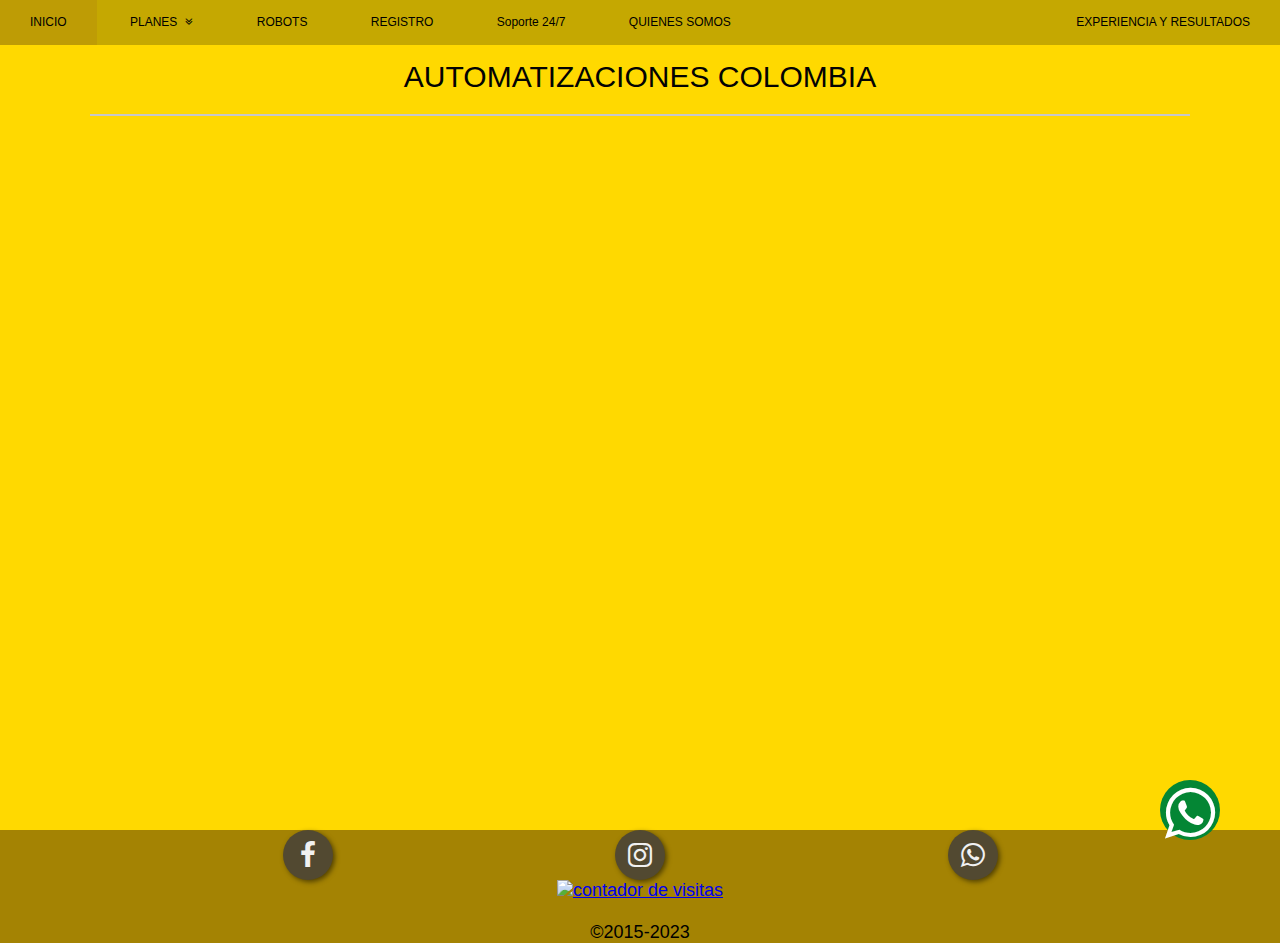
==== index.html @ 50101340 "Add files via upload" ====
<!DOCTYPE html>
<html lang="en">
<head>
	<meta charset="UTF-8">
	<meta name="viewport" content="width=device-width, user-scalable=no, initial-scale=1.0, maximum-scale=1.0, minimum-scale=1.0">
	<title>AUTOMATIZACIONES COLOMBIA</title>
	<meta http-equiv="X-UA-Compatible" content="IE=edge">
	<link rel="stylesheet" href="https://stackpath.bootstrapcdn.com/font-awesome/4.7.0/css/font-awesome.min.css">
	<link rel="stylesheet" href="/INICIO/estilos.css">
	<link href="https://fonts.googleapis.com/css?family=Open+Sans:400,600,700" rel="stylesheet">

	<script src="/INICIO/jquery-3.2.1.js"></script>
	<script src="/INICIO/scrip.js"></script>
<script async src="https://pagead2.googlesyndication.com/pagead/js/adsbygoogle.js?client=ca-pub-1405462354197118"
     crossorigin="anonymous"></script>
 <script async src="https://pagead2.googlesyndication.com/pagead/js/adsbygoogle.js?client=ca-pub-1405462354197118"
     crossorigin="anonymous"></script>
	 <script rel="Bachillerato.html"></script>
	 <meta charset="UTF-8">
	 <meta name="viewport" content="width=device-width, initial-scale=1.0">
	 <title>AUTOMATIZACIONES COLOMBIA</title>
	 
	



</head>
<header>
	
  

      
<div class="xs-menu-cont">
<a id="menutoggle"><i class="fa fa-align-justify"></i> </a>
  <nav class="xs-menu displaynone">
	<ul>
	  <li class="active">
		<a href="/INICIO/index.html">INICIO</a>
	   </li>
	  <li>
		<a href="/experiencias y resultados/expyresulINDEX.html">EXPERIENCIAS Y RESULTADOS</a>
	  </li>
	  <li>
		<a href="/ing/login.html">REGISTRO</a>
	  </li>
	  <li>
		<a href="#">TIENDA</a>
	  </li>
	
	  <li>
		<a href="#">QUIENES SOMOS</a>
	  </li>
	  <li>
		<a href="#">SOPORTE 24/7</a>
	  </li>
	</ul>
  </nav>
</div>
<nav class="menu">
  <ul>
	<li class="active">
	  <a href="/INICIO/index.html">INICIO</a>
	</li>
	<li class="drop-down">
	  <a href="/Bachillerato/Bachillerato.html">PLANES</a>
	 
	  <div class="mega-menu fadeIn animated">
		<div class="mm-6column">
		  <span class="left-images">
		  
  </span>
		  <span class="categories-list">
		<ul>
		<span><P>PLAN ROBOT JUNIOR</P></span>
		 
		  <li><a class="mm-view-more" href="/Bachillerato/Bachillerato.html">View more →</a></li>
		</ul>
	  </span>
		
		</div>
		<div class="mm-3column">
	  <span class="categories-list">
	  <ul>
		 <span>PLAN ROBOT BASICO</span>
		
		  <li><a class="mm-view-more" href="/TECNICASLABORALES/TECNICASLABORALES.html">View more →</a></li>
		</ul>
	  </span>             
		</div>
		<div class="mm-3column">
		  <span class="categories-list">
	  <ul>
		<span>PLAN ROBOT EMPRESARIAL</span>
		
		
		  <li><a class="mm-view-more" href="Bachillerato.html">View more →</a></li>
	  </ul>
	</span>
	  </div>
	</div>
 
	</li>
	<li>
	  <a href="/Bachillerato/Bachillerato.html">ROBOTS</a>
	</li>
	
	<li>
	  <a href="#">REGISTRO</a>
	</li>
	<li>
	  <a href="#">Soporte 24/7</a>

	</li>
	<li>
	  <a target="_blank" href="#">QUIENES SOMOS</a>
	</li>
   <li style="float:right;">
	 <a href="/experiencias y resultados/expyresulINDEX.html">EXPERIENCIA Y RESULTADOS</a>
	</li>

  </ul>
</nav>
</div>
<script src="https://ajax.googleapis.com/ajax/libs/jquery/1.11.1/jquery.min.js"></script>
	
</header>
	
<body>
	
	
	<div class="wrap">
		<h1>AUTOMATIZACIONES COLOMBIA</h1>
		<div class="wrap">
			<center><img src="/images/logopequeño.png" alt=""></center>
			  
		<!-- </div>
			<div class="store-wrapper">
			<div class="category_list">
				
			<a href="/index.html" class="category_item" category="all">INICIO</a> 
			</div> -->	
			<div class="contenedor-iframe"> 
				<iframe src="https://www.facebook.com/plugins/video.php?height=469&href=https%3A%2F%2Fwww.facebook.com%2F61553275318952%2Fvideos%2F1322102068430307%2F&show_text=false&width=560&t=0" width="560" height="469" style="border:none;overflow:hidden" scrolling="no" frameborder="0" allowfullscreen="true" allow="autoplay; clipboard-write; encrypted-media; picture-in-picture; web-share" allowFullScreen="true"></iframe>
			</div>

                
			<section class="products-list">
	
			      

				
			
				
			</section>

		</div>
	</div>

</body>
<link rel="stylesheet" href="https://maxcdn.bootstrapcdn.com/font-awesome/4.5.0/css/font-awesome.min.css">
	<a href="wa.link/6eqjx4" class="float" target="_blank">
	<i class="fa fa-whatsapp my-float"></i>
	</a>	
	  
	
<footer>
	

	<div> 
<center><section class="buttons">
	<a href="https://www.facebook.com/profile.php?id=61553275318952" class="fa fa-facebook"></a>
	<a href="https://www.instagram.com/automatizaciones_colombia_bots/" class="fa fa-instagram"></a>
	<a href="https://wa.link/r7s7g4" class="fa fa-whatsapp"></a>
	
	
  </section></center>
  	
</div>

	
<!-- Contador de visitas -->
	
<center><a href="https://websmultimedia.com/contador-de-visitas-gratis" title="Contador De Visitas Gratis">
	<img style="border: 0px solid; display: inline;" alt="contador de visitas" src="https://websmultimedia.com/contador-de-visitas.php?id=11500"></a><br><a href=''></a><br><a href=''></a></center>
	<!-- Fin Contador de visitas -->
	
<center><a>©2015-2023</a></center>
</footer>
	
</html>
---- INICIO/estilos.css ----
*{
	margin: 0;
	padding: 0;
	box-sizing: border-box;
}

body{

	background-color: rgb(196, 176, 4);
		
	
}
footer{
	margin: auto;
	width: 40%;
	.buttons {
		min-width: 100px;
		display: flex;
		justify-content: space-evenly;
		margin-top: 15px;
	  }
	  
	  .buttons a {
		text-decoration: none;
		font-size: 28px;
		width: 50px;
		height: 50px;
		line-height: 50px;
		text-align: center;
		background: #524931;
		color: #f1f1f1;
		border-radius: 50%;
		box-shadow: 2px 2px 5px rgba(0, 0, 0, .5);
		transition: all .4s ease-in-out;
	  }
	  
	  .buttons a:hover {
		transform: scale(1.2);
	  }

}


.wrap{
	max-width: 1100px;
	width: 90%;
	margin: auto;
	
}

.wrap > h1{
	color: #030303;
	font-weight: 1100;
	display: flex;
	flex-direction: column;
	text-align: center;
	margin: 15px 0px;
	font-size: 30px;
}
.wrap > h2{
	color: #090c09;
	font-weight: 1100;
	display: flex;
	flex-direction: column;
	text-align: center;
	margin: 15px 0px;
}

.wrap > h1:after{
	content: '';
	width: 100%;
	height: 2px;
	background: #C7C7C7;
	margin: 20px 0;
	font-size: 30px;
}

.store-wrapper{
	display: flex;
	flex-wrap: wrap;
}

.category_list{
	display: flex;
	flex-direction: column;
	width: 18%;
}

.category_list .category_item{
	display: block;
	width: 90%;
	padding: 15px 0;
	margin-bottom: 20px;
	background: #a58d02;

	text-align: center;
	text-decoration: none;
	color: #000000;
}

.category_list .ct_item-active{
	background: #cf9802;
}

/* PRODUCTOS ============*/

.products-list{
	width: 82%;
	display: flex;
	flex-wrap: wrap;
	
}


.products-list .product-item{
	width: 50%;
	margin-left: 20%;
	margin-bottom: 20px;
	margin-top: 8%;
	box-shadow: 0px 0px 6px 0px rgba(0,0,0,0.22);

	display: flex;
	flex-direction: column;
	align-items: center;
	align-self: flex-start;

	transition: all .4s;
}

.products-list .product-item img{
	width: 100%;
}

.products-list .product-item a{
	display: block;
	width: 120%;
	padding: 10px 0;
	background: #fbff00;
	-webkit-border-radius: 28;
	-moz-border-radius: 28;
	border-radius: 30px;
  text-shadow: 3px 2px 1px #ffffff;
  text-align: center;
	-webkit-box-shadow: 6px 5px 24px #666666;
	-moz-box-shadow: 6px 5px 24px #666666;
	box-shadow: 6px 5px 24px #666666;
  font-family: Arial;
	color: #000000;
	font-size: 27px;
	padding: 9px;
	text-decoration: none;
  }


/* RESPONSIVE */

@media screen and (max-width: 1100px){
	.products-list .product-item{
		width: 30.3%;
	}
}

@media screen and (max-width: 900px){
	.category_list,
	.products-list{
		width: 100%;
	}

	.category_list{
		flex-direction: row;
		justify-content: space-between;
	}

	.category_list .category_item{
		align-self: flex-start;
		width: 15%;
		font-size: 14px;
	}

	.products-list .product-item{
		margin-left: 4.5%;
	}

	.products-list .product-item:nth-child(3n+1){
		margin-left: 0px;
	}
}

@media screen and (max-width: 700px){
	.category_list{
		flex-direction: column;
	}
	.category_list .category_item{
		width: 100%;
		margin-bottom: 10px;
	}
}

@media screen and (max-width: 600px){

	.products-list .product-item{
		width: 47.5%;
	}

	.products-list .product-item:nth-child(3n+1){
		margin-left: 4.5%;
	}

	.products-list .product-item:nth-child(2n+1){
		margin-left: 0px;
	}

}

@media screen and (max-width: 350px){
	.products-list .product_item{
		width: 100%;
		margin-left: 0px;
	}
}
@keyframes slide {
	0% { transform: translateX(0); }
	10% { transform: translateX(0); }

	15% { transform: translateX(-100%); }
	30% { transform: translateX(-100%); }

	35% { transform: translateX(-200%); }
	50% { transform: translateX(-200%); }

	55% { transform: translateX(-300%); }
	70% { transform: translateX(-300%); }

	75% { transform: translateX(-400%); }
	90% { transform: translateX(-400%); }

	95% { transform: translateX(-500%); }
	100% { transform: translateX(-500%); }
}














* { box-sizing: border-box; }

html { scroll-behavior: smooth; }

body {
	font-family: sans-serif;
}

.wrapper {
	max-width: 1200px;
	margin:  auto;
}


body {
	font-family: 'Sintony', sans-serif;
	color: #0a0000;
	font-size: 12px; 
	background: #ffd900;
	
  }
  *, *:before, *:after {
	  box-sizing: border-box;
  }
  
  html, div, span, applet, object, iframe, h1, h2, h3, h4, h5, h6, p, blockquote, pre, a, abbr, acronym, address, big, cite, code, del, dfn, em, img, ins, kbd, q, s, samp, small, strike, strong, sub, sup, tt, var, b, u, i, center, dl, dt, dd, ol, ul, li, fieldset, form, label, legend, table, caption, tbody, tfoot, thead, tr, th, td, article, aside, canvas, details, embed, figure, figcaption, footer, header, hgroup, menu, nav, output, ruby, section, summary, time, mark, audio, video {
	margin: 0;
	padding: 0;
	border: 0;
	font-size: 100%;
	font: inherit;
	vertical-align: baseline;
  }/* HTML5 display-role reset for older browsers */
  article, aside, details, figcaption, figure, footer, header, hgroup, menu, nav, section {
	display: block;
  }
  ol, ul {
	list-style: none;
  }
  blockquote, q {
	quotes: none;
  }
  blockquote:before, blockquote:after, q:before, q:after {
	content: '';
	content: none;
  }
  table {
	border-collapse: collapse;
	border-spacing: 0;
  }
  header h2 {
	margin: 25px 10px;
  font-size: 28px;
  text-align: center;
  color: rgb(0, 0, 0);
  }
  .container {
	margin: 10px auto;
	display: table;
	max-width: 1140px;
	width: 100%;
  }
  .container:after, .container:before {
	content: "" clear  both;
  }
  nav.menu {
	background: rgb(197, 168, 1);
	position: relative;
	min-height: 45px;
	height: 100%;
  }
  
  .menu > ul > li {
	list-style: none;
	display: inline-block;
	color: #000000;
	line-height: 45px;
	
  }
  .menu > ul li a, .xs-menu li a {
	text-decoration: none;
	color: #000000;
	 display:block;
	 padding: 0px 30px;
  }
  .menu > ul li a:hover {
	background:#be9c05;
	color: #000000;
	transition-duration: 0.3s;
	-moz-transition-duration: 0.3s;
	-webkit-transition-duration: 0.3s;
  }
  .active{
	background:rgb(173, 156, 1)202 !important;
	
  }
  .displaynone{
	display: none;
  }
  .xs-menu-cont{
  display:none;
  }
  .xs-menu-cont > a {
	  background: none repeat scroll 0 0 #c29e00;
	  border-radius: 3px;
	  padding: 3px 6px;
	display: block;
	border-bottom:1px solid #9c8502;
		box-shadow: 0 1px 2px #000000;
	  -webkit-box-shadow: 0 1px 2px #9c8d02;
	  -moz-box-shadow: 0 1px 2px #e7e301;
  }
  .xs-menu-cont > a:hover{
   cursor: pointer;
  }
	
  .xs-menu li {
  color: #000000;
  padding: 14px 30px;
  border-bottom: 1px solid #000000;
  background: rgba(212, 163, 2, 0.8);
  
  }
  .xs-menu  a{
  text-decoration:none;
  }
  
  .mega-menu {
	 background: none repeat scroll 0 0 rgba(140, 131, 3, 0.94);
	  left: 0;
	  margin-top: 3px;
	  position: absolute;
	  width: 100%;
	padding:15px;
	display:none;
	 transition-duration: 0.9s;
	  
  }
  #menutoggle i {
	  color: #000000;
	  font-size: 33px;
	  margin: 0;
	  padding: 0;
  }
  
  
  /*--column--*/
  .mm-6column:after, .mm-6column:before, .mm-3column:after, .mm-3column:before{
  content:"";
  display:table;
  clear:both;
  
  
  }
  .mm-6column, .mm-3column {
   float: left;
   position: relative;
   }
  .mm-6column {
	  width: 50%;
  }
  .mm-3column {
		  width: 25%;
  }
  .responsive-img {
	  display: block;
	  max-width: 100%;
  
  }
  .left-images{
  margin-right:25px;
  }
   .left-images, .left-categories-list {
	 float: left;
  }
  .categories-list li {
	  display: block;
	  line-height: normal;
	  margin: 0;
	  padding: 5px 0;
  }
  .categories-list li :hover{
	  background:inherit !important;
  }
  .left-images > p {
	  background: none repeat scroll 0 0 rgb(172, 147, 2);
	  display: block;
	  font-size: 18px;
	  line-height: normal;
	  margin: 0;
	  padding: 5px 14px;
  }
  .categories-list span {
	  font-size: 18px;
	  padding-bottom: 5px;
	  text-transform: uppercase;
  }
  .mm-view-more{
	background: none repeat scroll 0 0 #a88f01;
	  color: #fff;
	  display: inline !important;
	  line-height: normal;
	  padding: 5px 8px !important;
	margin-top:10px;
  }
  .display-on{
  display:block;
   transition-duration: 0.9s;
  }
  .drop-down > a:after{
  content:"\f103";
  color:#000000;
  font-family: FontAwesome;
  font-style: normal;
  margin-left: 8px;
   
  
  }
   /*MediaQuerys*/
   @media (max-width: 600px) {
  .menu {
   display:none;
   }
   .xs-menu li a {
  
	 padding:0px;
  }
   .xs-menu-cont{
   display:block ;
   }
   }
  
  
  /*Animation--*/
  
  .animated {
	-webkit-animation-duration: 1s;
	animation-duration: 1s;
	-webkit-animation-fill-mode: both;
	animation-fill-mode: both;
  }
  @-webkit-keyframes fadeIn {
	0% {
	  opacity: 0;
	}
  
	100% {
	  opacity: 1;
	}
  }
  
  @keyframes fadeIn {
	0% {
	  opacity: 0;
	}
  
	100% {
	  opacity: 1;
	}
  }
  
  .fadeIn {
	-webkit-animation-name: fadeIn;
	animation-name: fadeIn;
  }
  footer {
	background-color: rgba(141, 109, 4, 0.8); /* Gris claro con opacidad del 80% */
	color: #000000; /* Texto en color NEGRO */
	max-width: 100;
	width: 100%;
    height: 100%;
	font-size: 18px;
	text-align: center;
	margin-right: 5%;
  }
 
  .footer-content {
	display: flex;
	justify-content: space-between;
	align-items: center;
  }
  
  .footer-info {
	flex: 1;
  }
  
  .footer-info h3 {
	font-size: 240px;
  }
  
  .footer-contact, .footer-social {
	flex: 1;
  }
  
  .footer-contact h4, .footer-social h4 {
	font-size: 180x;
  }
  
  .footer-contact p, .footer-social p {
	font-size: 16px;
  }
  
  .footer-social ul {
	list-style: none;
	padding: 0;
	margin: 0;
	display: flex;
  }
  
  .footer-social li {
	margin-right: 100px;

  }
  
  .footer-copyright {
	text-align: center;
	margin-top: 20px;
	font-size: 14px;
	
  }



   .float{
	position:fixed;
	width:60px;
	height:60px;
	bottom:60px;
	right:60px;
	background-color:#048634;
	color:#FFF;
	border-radius:40px;
	text-align:center;
  font-size:59px;
	box-shadow: 5px 5x 5px #999;
  z-index:100;
}
.float :hover{
	transform: scale(1.4);
}

	/* Estilos generales */
    .contenedor-iframe {
        position: relative;
        overflow: hidden;
    }
    
    .contenedor-iframe iframe {
        position: absolute;
        top: 0;
        left: 0;
        width: 100%;
        height: 100%;
    }
    
    /* Estilos para escritorio */
    @media only screen and (min-width: 768px) {
        .contenedor-iframe {
            width: 650px;
            height: 650px;
            margin: 0 auto;
        }
    }
    
    /* Estilos para dispositivos móviles */
    @media only screen and (max-width: 767px) {
        .contenedor-iframe {
            width: 350px;
            height: 350px;
            margin: 0 auto;
        }
    }
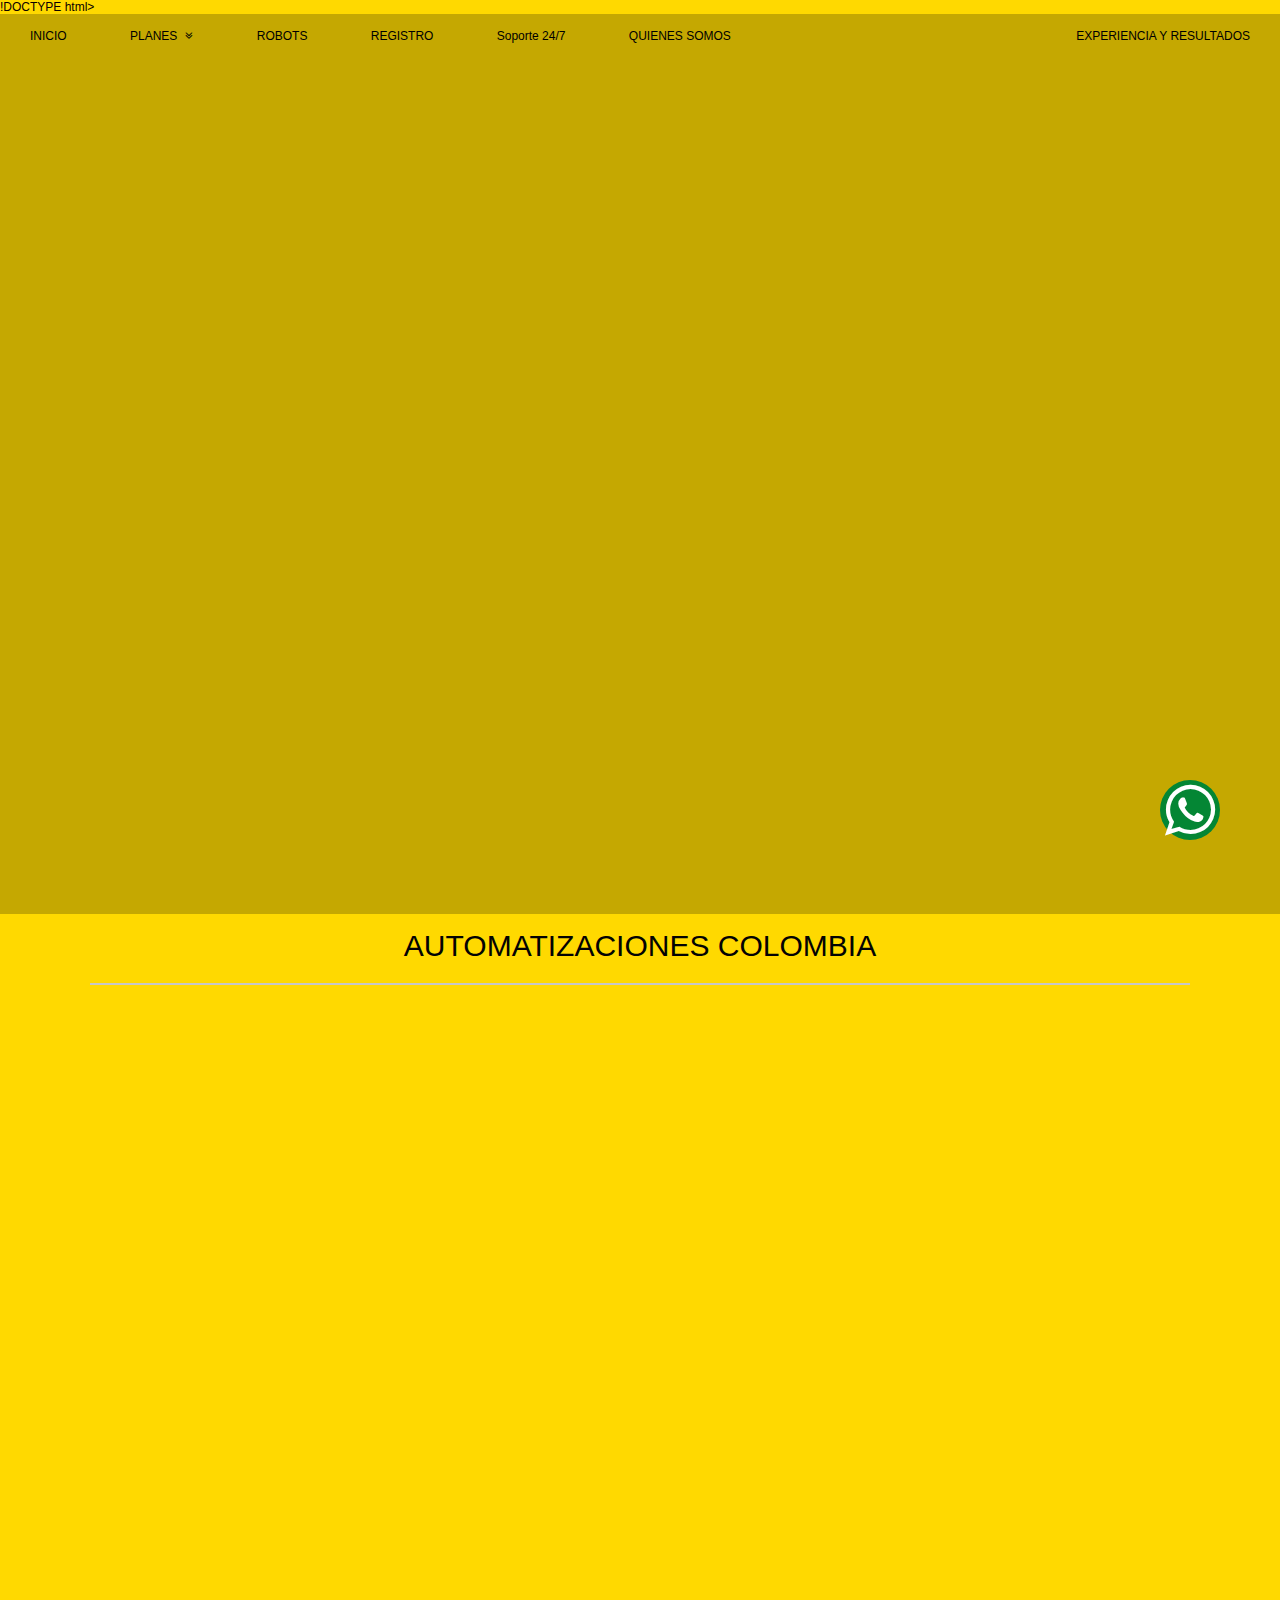
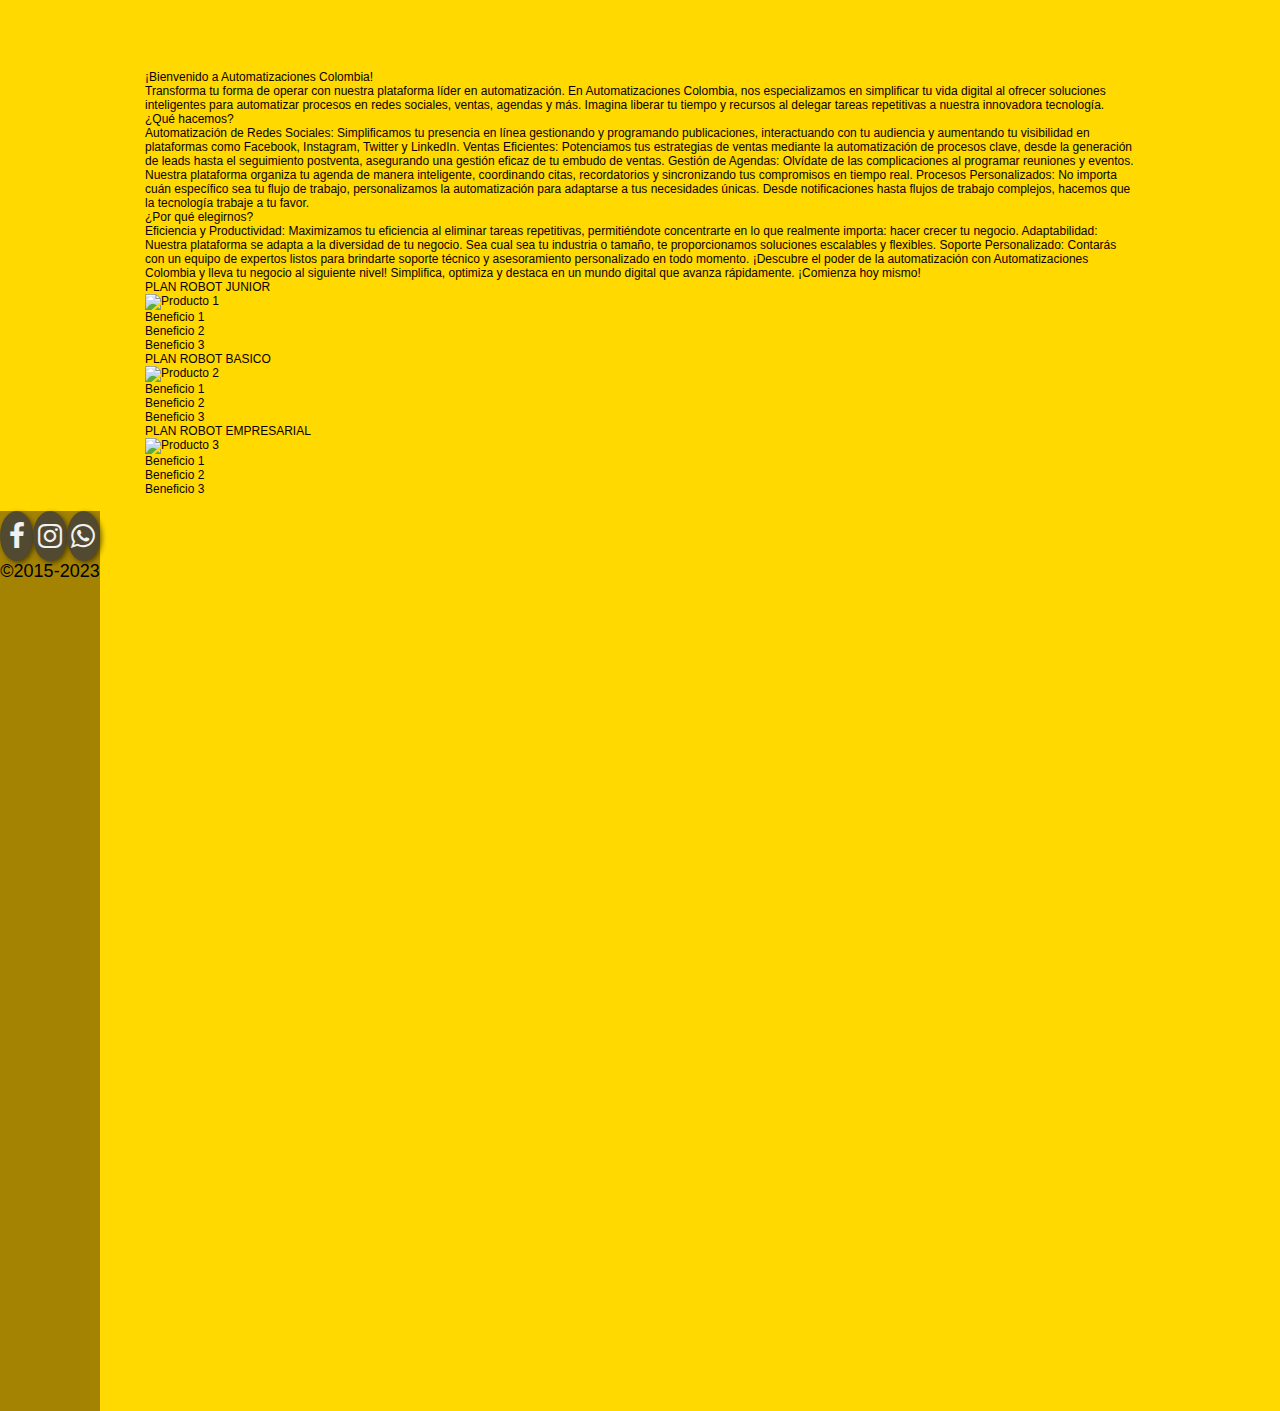
==== commit 9fa0c5d5: "Update index.html" ====
--- a/index.html
+++ b/index.html
@@ -1,4 +1,4 @@
-<!DOCTYPE html>
+!DOCTYPE html>
 <html lang="en">
 <head>
 	<meta charset="UTF-8">
@@ -20,7 +20,15 @@
 	 <meta name="viewport" content="width=device-width, initial-scale=1.0">
 	 <title>AUTOMATIZACIONES COLOMBIA</title>
 	 
-	
+	 <link rel="preconnect" href="https://fonts.googleapis.com">
+	 <link rel="preconnect" href="https://fonts.googleapis.com">
+	 <link rel="preconnect" href="https://fonts.gstatic.com" crossorigin>
+	 <link href="https://fonts.googleapis.com/css2?family=Space+Grotesk:wght@400;500;600;700&display=swap"
+		 rel="stylesheet">
+	 <link rel="preconnect" href="https://fonts.googleapis.com">
+	 <link rel="preconnect" href="https://fonts.gstatic.com" crossorigin>
+	 <link href="https://fonts.googleapis.com/css2?family=Montserrat:wght@300;400;500;600;700&display=swap"
+		 rel="stylesheet">
 
 
 
@@ -62,7 +70,7 @@
 	  <a href="/INICIO/index.html">INICIO</a>
 	</li>
 	<li class="drop-down">
-	  <a href="/Bachillerato/Bachillerato.html">PLANES</a>
+	  <a href="/SHOPING/index.html">PLANES</a>
 	 
 	  <div class="mega-menu fadeIn animated">
 		<div class="mm-6column">
@@ -125,13 +133,13 @@
 	
 </header>
 	
+
 <body>
 	
 	
 	<div class="wrap">
 		<h1>AUTOMATIZACIONES COLOMBIA</h1>
 		<div class="wrap">
-			<center><img src="/images/logopequeño.png" alt=""></center>
 			  
 		<!-- </div>
 			<div class="store-wrapper">
@@ -142,14 +150,84 @@
 			<div class="contenedor-iframe"> 
 				<iframe src="https://www.facebook.com/plugins/video.php?height=469&href=https%3A%2F%2Fwww.facebook.com%2F61553275318952%2Fvideos%2F1322102068430307%2F&show_text=false&width=560&t=0" width="560" height="469" style="border:none;overflow:hidden" scrolling="no" frameborder="0" allowfullscreen="true" allow="autoplay; clipboard-write; encrypted-media; picture-in-picture; web-share" allowFullScreen="true"></iframe>
 			</div>
+		
+
+			
+			<div class="descrip">
+				
+				<h1>¡Bienvenido a Automatizaciones Colombia!</h1>
+
+					<p>
+						Transforma tu forma de operar con nuestra plataforma líder en automatización. En Automatizaciones Colombia, nos especializamos en simplificar tu vida digital al ofrecer soluciones inteligentes para automatizar procesos en redes sociales, ventas, agendas y más. Imagina liberar tu tiempo y recursos al delegar tareas repetitivas a nuestra innovadora tecnología.</p>
+
+<h1>¿Qué hacemos?</h1>
+
+<p> Automatización de Redes Sociales: Simplificamos tu presencia en línea gestionando y programando publicaciones, interactuando con tu audiencia y aumentando tu visibilidad en plataformas como Facebook, Instagram, Twitter y LinkedIn.
+
+Ventas Eficientes: Potenciamos tus estrategias de ventas mediante la automatización de procesos clave, desde la generación de leads hasta el seguimiento postventa, asegurando una gestión eficaz de tu embudo de ventas.
+
+Gestión de Agendas: Olvídate de las complicaciones al programar reuniones y eventos. Nuestra plataforma organiza tu agenda de manera inteligente, coordinando citas, recordatorios y sincronizando tus compromisos en tiempo real.
+
+Procesos Personalizados: No importa cuán específico sea tu flujo de trabajo, personalizamos la automatización para adaptarse a tus necesidades únicas. Desde notificaciones hasta flujos de trabajo complejos, hacemos que la tecnología trabaje a tu favor. </p>
+
+<h1>¿Por qué elegirnos?</h1>
+
+<p>Eficiencia y Productividad: Maximizamos tu eficiencia al eliminar tareas repetitivas, permitiéndote concentrarte en lo que realmente importa: hacer crecer tu negocio.
+
+Adaptabilidad: Nuestra plataforma se adapta a la diversidad de tu negocio. Sea cual sea tu industria o tamaño, te proporcionamos soluciones escalables y flexibles.
+
+Soporte Personalizado: Contarás con un equipo de expertos listos para brindarte soporte técnico y asesoramiento personalizado en todo momento.
+
+¡Descubre el poder de la automatización con Automatizaciones Colombia y lleva tu negocio al siguiente nivel! Simplifica, optimiza y destaca en un mundo digital que avanza rápidamente. ¡Comienza hoy mismo!
+				</p>	
+
+
+			</div>
 
                 
+				  
+
+
+		
+<div id="container">
+	<div class="column">
+		<h1>PLAN ROBOT JUNIOR</h1>
+		<img src="/INICIO/img/1.jpg" alt="Producto 1">
+	  
+	  <ul>
+		<li>Beneficio 1</li>
+		<li>Beneficio 2</li>
+		<li>Beneficio 3</li>
+	  </ul>
+	</div>
+  
+	<div class="column">
+		<h1>PLAN ROBOT BASICO</h1>
+	  <img src="/INICIO/img/2.jpg" alt="Producto 2">
+	  <ul>
+		<li>Beneficio 1</li>
+		<li>Beneficio 2</li>
+		<li>Beneficio 3</li>
+	  </ul>
+	</div>
+  
+	<div class="column">
+		<h1>PLAN ROBOT EMPRESARIAL</h1>
+	  <img src="/INICIO/img/3.jpg" alt="Producto 3">
+	  
+	  <ul>
+		<li>Beneficio 1</li>
+		<li>Beneficio 2</li>
+		<li>Beneficio 3</li>
+	  </ul>
+	</div>
+  </div>
+
+
+			
 			<section class="products-list">
 	
-			      
-
-				
-			
+			    
 				
 			</section>
 
@@ -178,13 +256,8 @@
 </div>
 
 	
-<!-- Contador de visitas -->
-	
-<center><a href="https://websmultimedia.com/contador-de-visitas-gratis" title="Contador De Visitas Gratis">
-	<img style="border: 0px solid; display: inline;" alt="contador de visitas" src="https://websmultimedia.com/contador-de-visitas.php?id=11500"></a><br><a href=''></a><br><a href=''></a></center>
-	<!-- Fin Contador de visitas -->
-	
+
 <center><a>©2015-2023</a></center>
 </footer>
 	
-</html>+</html>
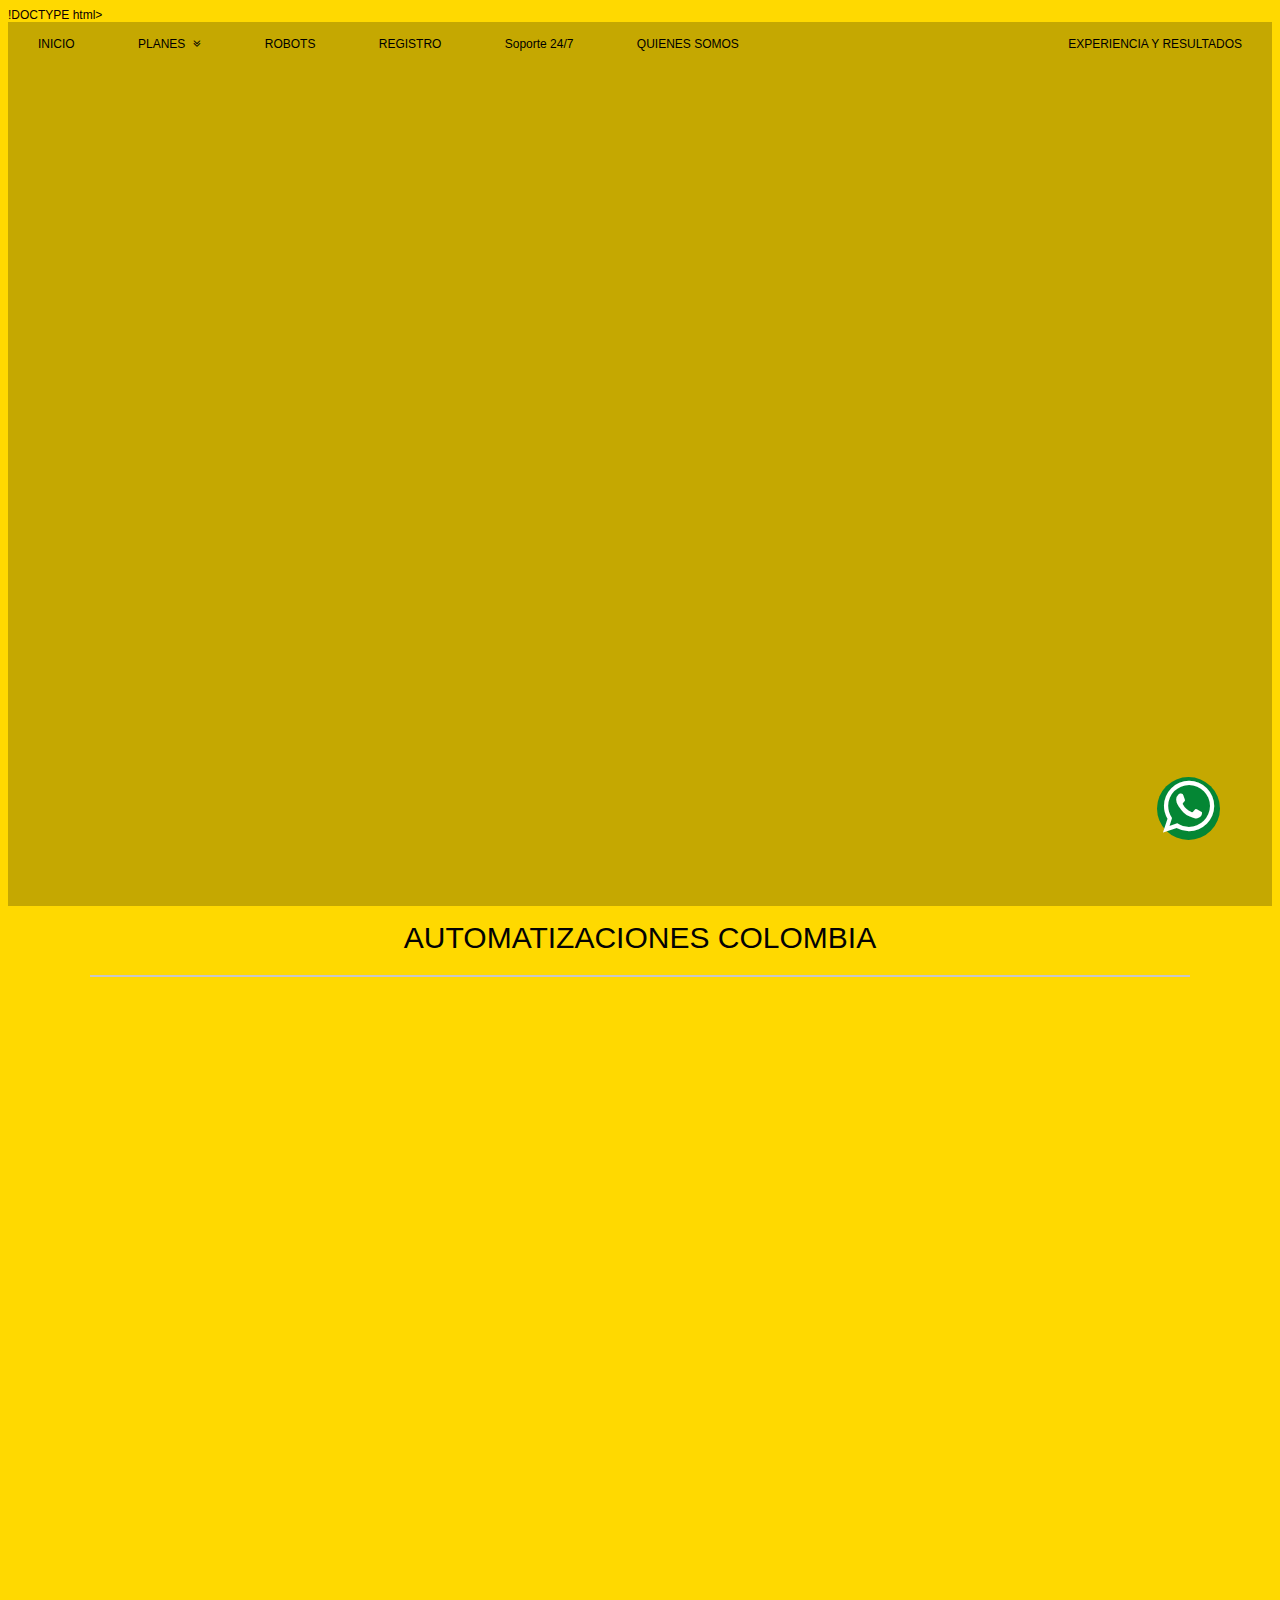
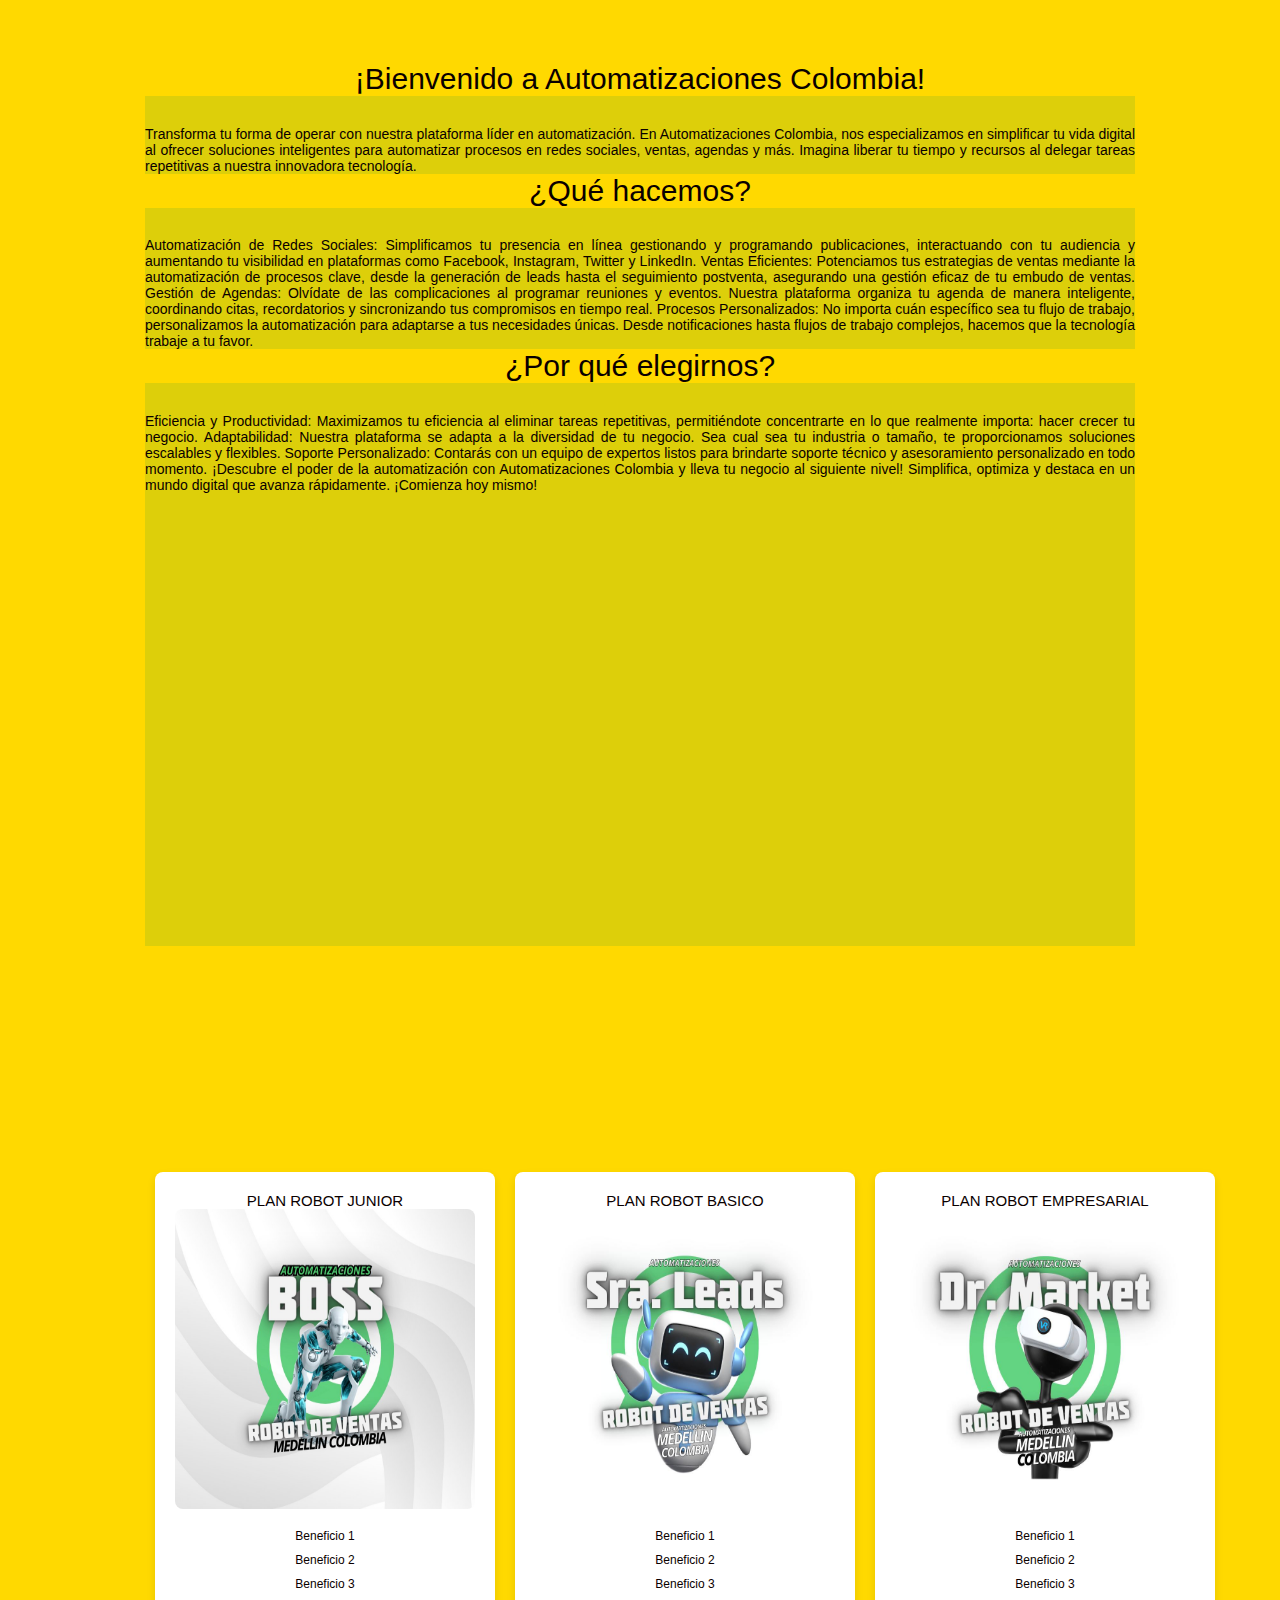
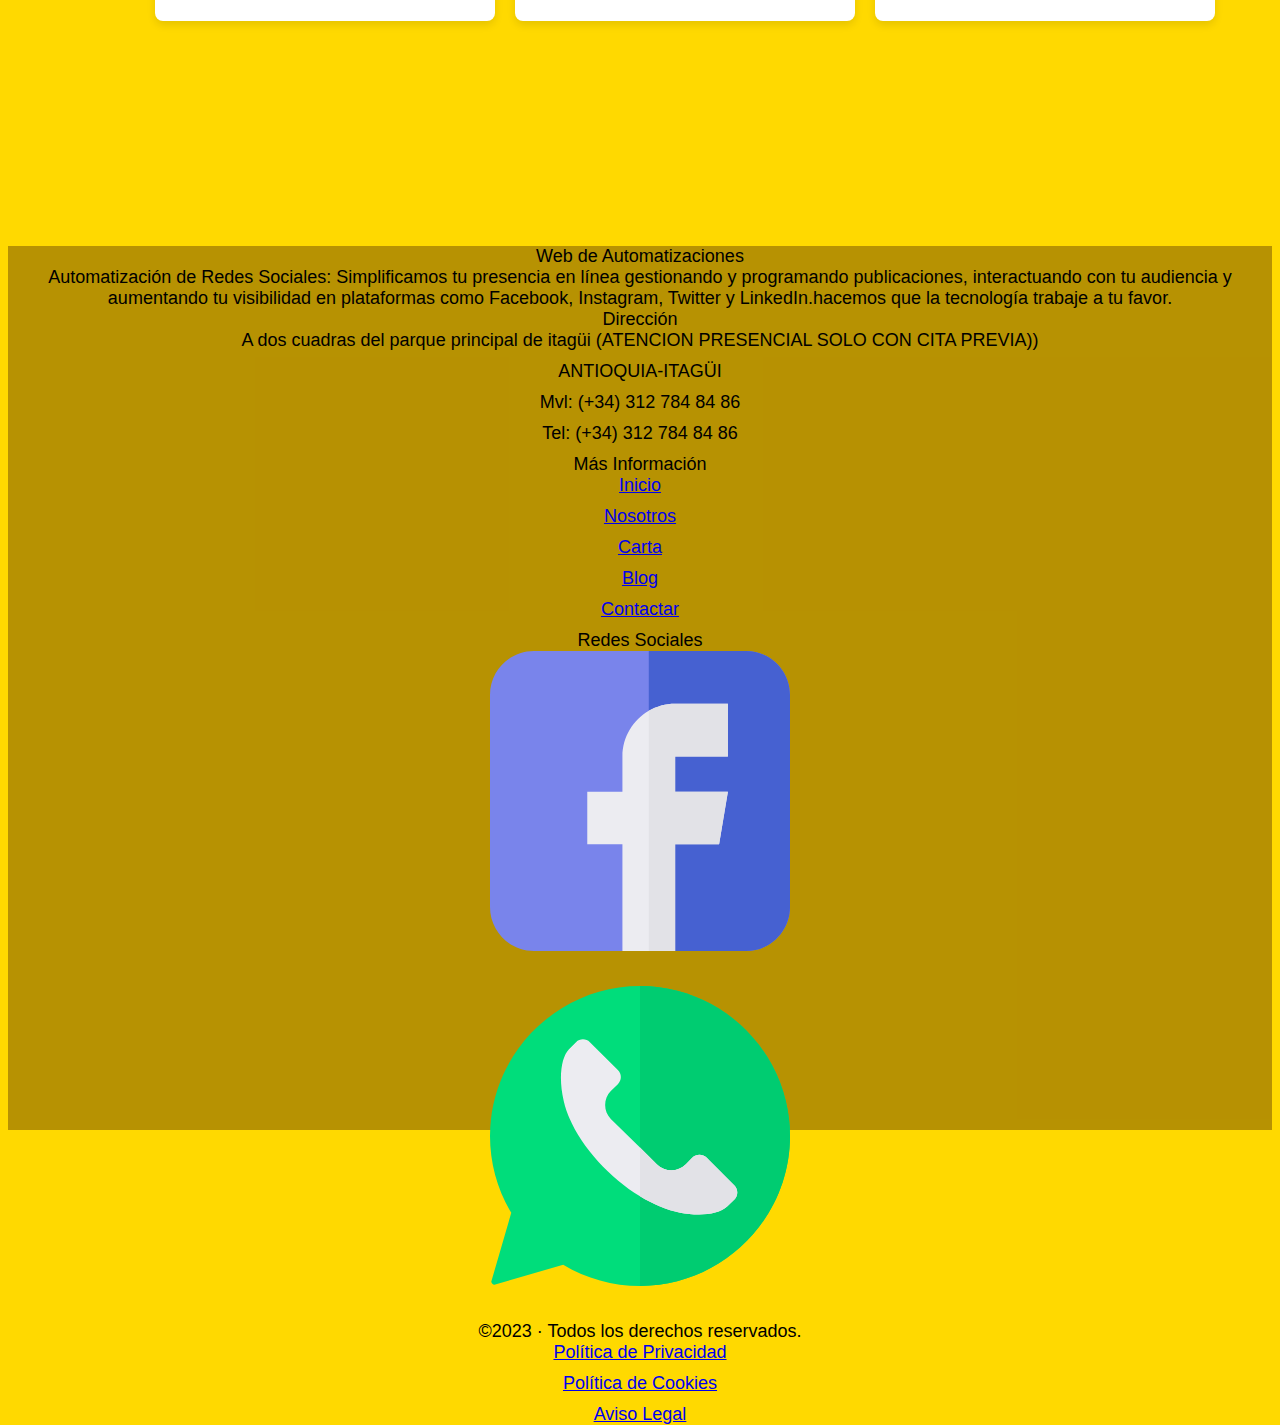
==== commit 4ff52cca: "Update index.html" ====
--- a/index.html
+++ b/index.html
@@ -241,23 +241,59 @@
 	</a>	
 	  
 	
-<footer>
-	
-
-	<div> 
-<center><section class="buttons">
-	<a href="https://www.facebook.com/profile.php?id=61553275318952" class="fa fa-facebook"></a>
-	<a href="https://www.instagram.com/automatizaciones_colombia_bots/" class="fa fa-instagram"></a>
-	<a href="https://wa.link/r7s7g4" class="fa fa-whatsapp"></a>
-	
-	
-  </section></center>
-  	
-</div>
-
-	
-
-<center><a>©2015-2023</a></center>
-</footer>
+<footer class="footer">
+
+    <div class="wrap-footer">
+      <div class="text-element-footer element-footer">
+      <h3 class="main-c">Web de Automatizaciones</h3>
+      <p>Automatización de Redes Sociales: Simplificamos tu presencia en línea gestionando y programando publicaciones, interactuando con tu audiencia y aumentando tu visibilidad en plataformas como Facebook, Instagram, Twitter y LinkedIn.hacemos que la tecnología trabaje a tu favor.</p>
+
+     
+      </div>
+      <div class="text-element-footer element-footer">
+        <h5>Dirección</h5>
+        <ul>
+          <li>A dos cuadras del parque principal de itagüi (ATENCION PRESENCIAL SOLO CON CITA PREVIA))</li>
+          <li>ANTIOQUIA-ITAGÜI</li>
+          <li>Mvl: (+34) 312 784 84 86</li>
+          <li>Tel: (+34) 312 784 84 86</li>
+        </ul>
+      </div>
+      <div class="text-element-footer link-elements-footer element-footer">
+    <h5>Más Información</h5>
+    <ul>
+    <li><a href="/INICIO/index.html">Inicio</a></li>
+    <li><a href="/agencia-seo">Nosotros</a></li>
+    <li><a href="/diseno-web">Carta</a></li>
+    <li><a href="/precios">Blog</a></li>
+    <li><a href="/contacto">Contactar</a></li>
+    </ul>
+    </div>
+    <div class="rrss-element-footer element-footer">
+    <h5>Redes Sociales</h5>
+    <ul>
+    <li>
+    <a href="https://www.facebook.com/profile.php?id=61553275318952" target="_blank" rel="nofollow noopener noreferer"><img src="[data-uri]" alt="icono redes sociales"></a>
+    </li>
+
+    <li>
+    <a href="https://wa.link/r7s7g4"><img src="[data-uri]" alt="icono redes sociales"></a>
+    </li>
+    </ul>
+    </div>
+    </div>
+    <div class="footer-creds">
+    <div class="copy-creds">
+    <p>©2023 · Todos los derechos reservados.</p>
+    </div>
+    <div class="legal-creds">
+    <ul>
+    <li><a href="/politica-privacidad">Política de Privacidad</a></li>
+    <li><a href="/politica-cookies">Política de Cookies</a></li>
+    <li><a href="/aviso-legal">Aviso Legal</a></li>
+    </ul>
+    </div>
+    </div>
+  </footer>
 	
 </html>
--- a/INICIO/estilos.css
+++ b/INICIO/estilos.css
@@ -1,3 +1,5 @@
+
+	}
 *{
 	margin: 0;
 	padding: 0;
@@ -517,14 +519,14 @@
 	animation-name: fadeIn;
   }
   footer {
-	background-color: rgba(141, 109, 4, 0.8); /* Gris claro con opacidad del 80% */
+	background-color: rgba(165, 127, 3, 0.8); /* Gris claro con opacidad del 80% */
 	color: #000000; /* Texto en color NEGRO */
-	max-width: 100;
+	max-width: 100%;
 	width: 100%;
     height: 100%;
 	font-size: 18px;
 	text-align: center;
-	margin-right: 5%;
+	display: block;
   }
  
   .footer-content {
@@ -576,20 +578,20 @@
 
    .float{
 	position:fixed;
-	width:60px;
-	height:60px;
+	width:63px;
+	height:63px;
 	bottom:60px;
 	right:60px;
 	background-color:#048634;
 	color:#FFF;
 	border-radius:40px;
-	text-align:center;
-  font-size:59px;
-	box-shadow: 5px 5x 5px #999;
+	text-align: center;
+  font-size:60px;
+	box-shadow: 5px 5x 5px #0a0a0abd;
   z-index:100;
 }
 .float :hover{
-	transform: scale(1.4);
+	transform: scale(1.3);
 }
 
 	/* Estilos generales */
@@ -623,4 +625,107 @@
             margin: 0 auto;
         }
     }
-    +  
+	
+	
+
+	#container {
+		display: flex;
+		justify-content: space-around;
+		align-items: center;
+		height: 100vh;
+		
+	  }
+  
+	  .column {
+		flex: 1;
+		text-align: center;
+		padding: 20px;
+		background-color: #ffffff;
+		border-radius: 8px;
+		box-shadow: 0 4px 8px rgba(0, 0, 0, 0.1);
+		margin: 10px;
+	  }
+  
+	  img {
+		width: 300px;
+		height: 300px;
+		border-radius: 8px;
+		margin-bottom: 20px;
+	  }
+  
+	  ul {
+		list-style: none;
+		padding: 0;
+		margin: 0;
+	  }
+  
+	  li {
+		margin-bottom: 10px;
+	  }
+	  h1{
+		font-size: 15px;
+		font-family: 'Franklin Gothic Medium', 'Arial Narrow', Arial, sans-serif;
+	  }
+
+	  @media only screen and (max-width: 768px) {
+		#container {
+		  flex-direction: row;
+		  align-items: stretch;
+		  width: 100%;
+		  height: 50%;		
+		}
+	  
+		.column {
+		  margin: 10px 0;
+		}
+	  
+		img {
+		  width: 100%;
+		  height: auto;
+		  margin-bottom: 10px;
+		}
+	  }
+
+	  .descrip {
+
+		background-color: rgb(221, 207, 10);
+		width: 100%;
+		height: 100%;
+		
+		}
+		.descrip h1{
+			
+				font-family: 'Franklin Gothic Medium', 'Arial Narrow', Arial, sans-serif;
+				font-size: 30px;
+				text-align: center;
+				background-color: rgb(255, 217, 0);
+			}
+		.descrip p {
+
+			text-align: justify;
+			font-size: 14px;
+			margin-top: 3%;
+		}
+	
+
+
+
+
+
+
+
+
+
+
+
+
+		
+
+
+
+
+
+
+
+		
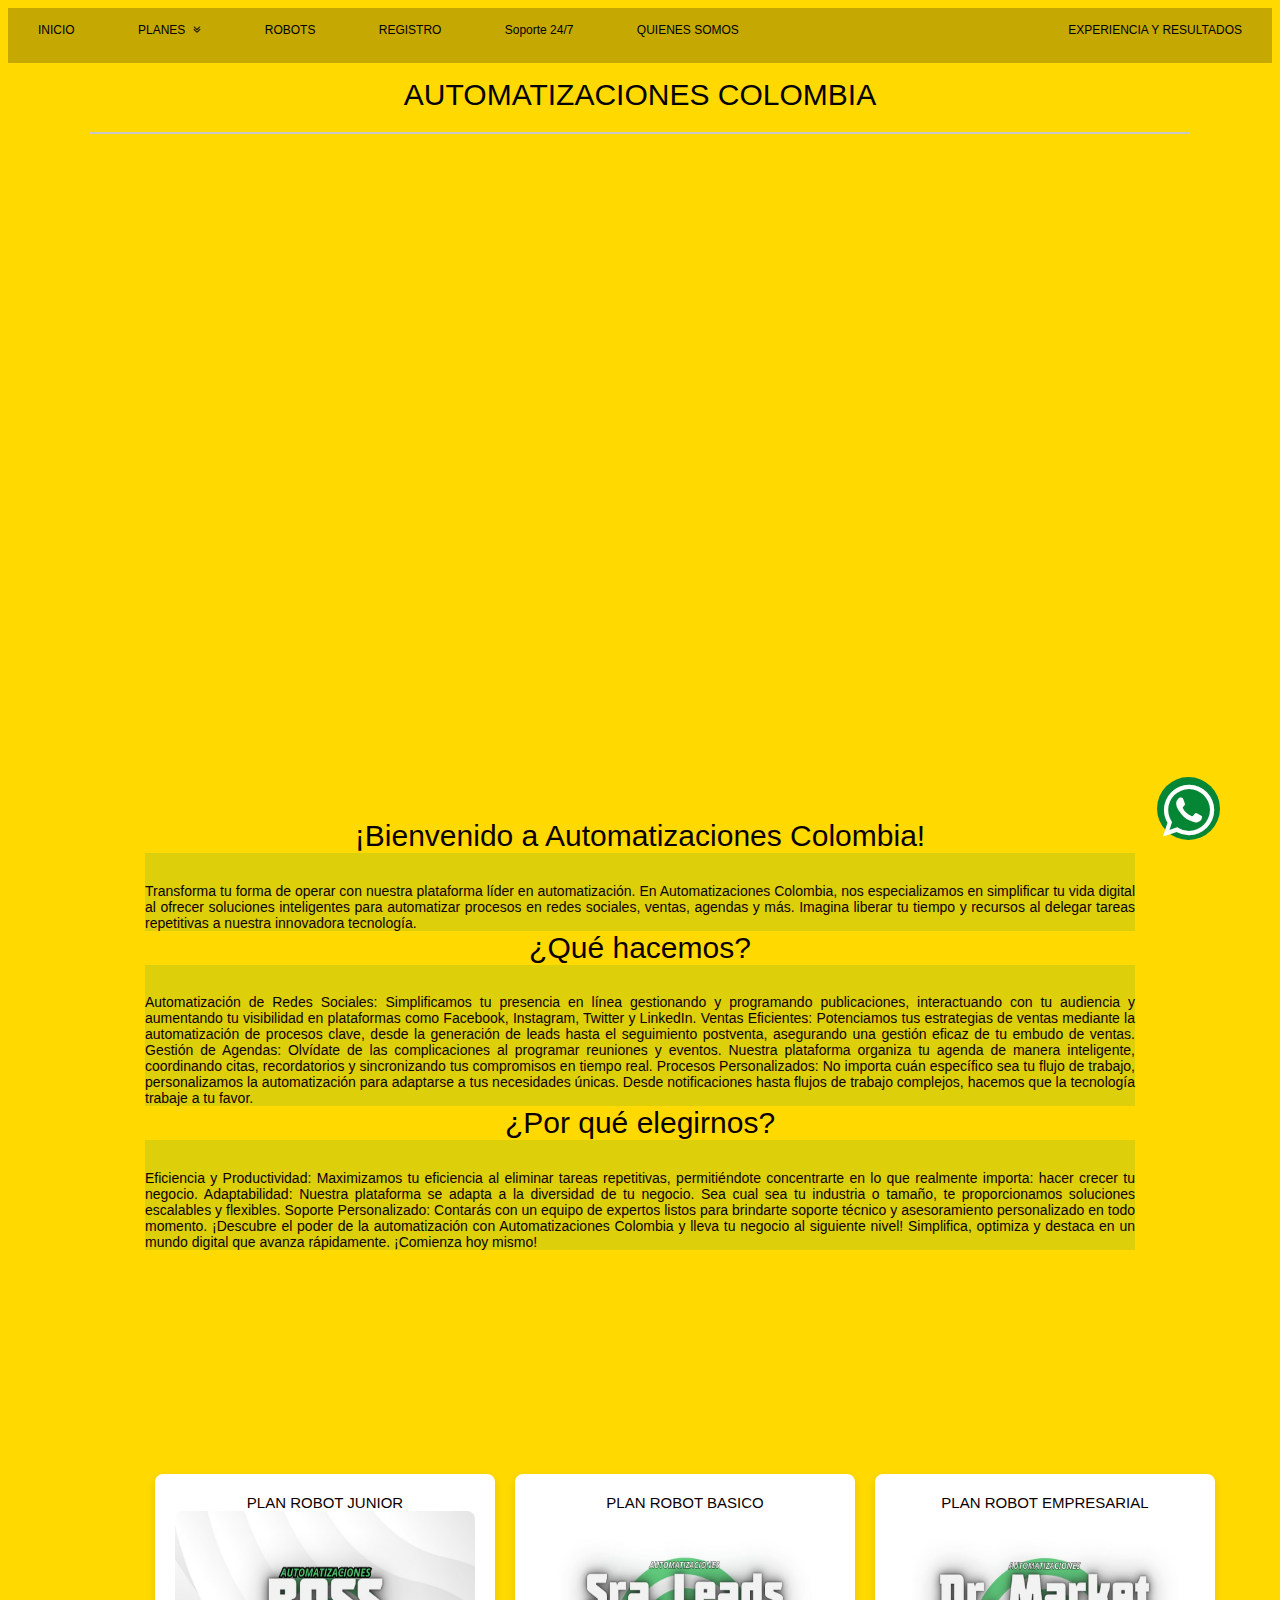
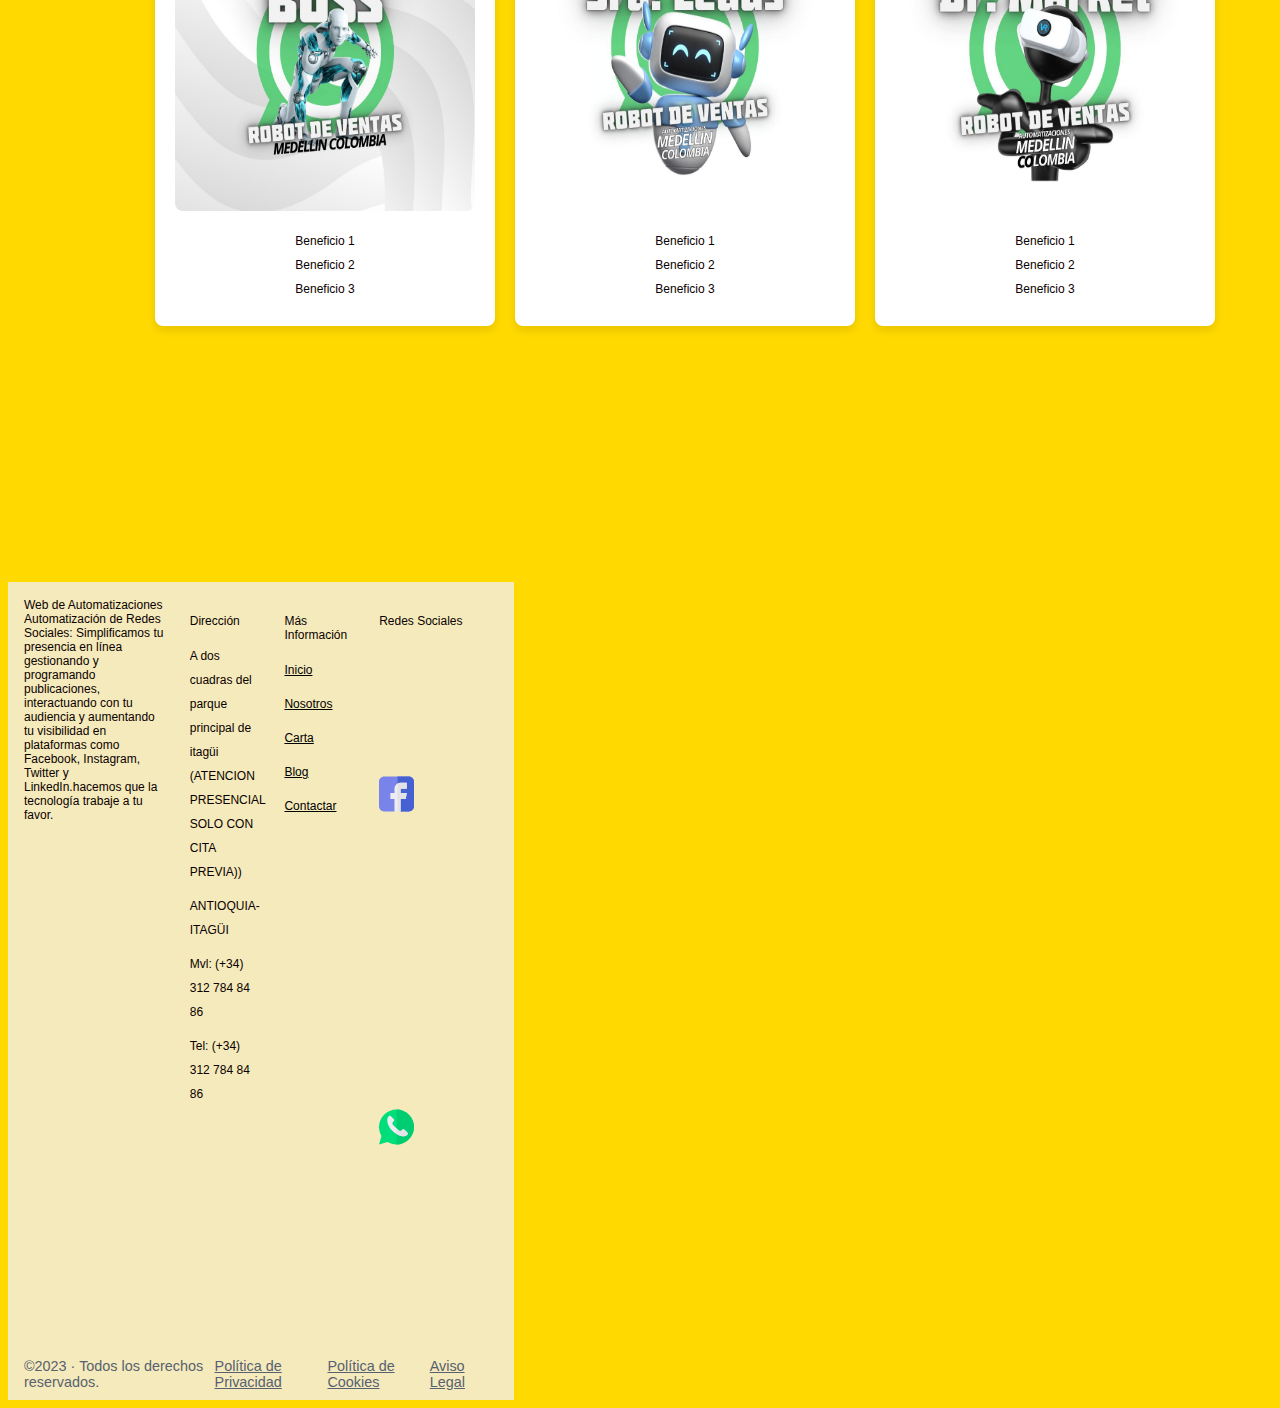
==== commit 1e85f188: "Update index.html" ====
--- a/index.html
+++ b/index.html
@@ -1,4 +1,4 @@
-!DOCTYPE html>
+<!DOCTYPE html>
 <html lang="en">
 <head>
 	<meta charset="UTF-8">
--- a/INICIO/estilos.css
+++ b/INICIO/estilos.css
@@ -518,64 +518,7 @@
 	-webkit-animation-name: fadeIn;
 	animation-name: fadeIn;
   }
-  footer {
-	background-color: rgba(165, 127, 3, 0.8); /* Gris claro con opacidad del 80% */
-	color: #000000; /* Texto en color NEGRO */
-	max-width: 100%;
-	width: 100%;
-    height: 100%;
-	font-size: 18px;
-	text-align: center;
-	display: block;
-  }
  
-  .footer-content {
-	display: flex;
-	justify-content: space-between;
-	align-items: center;
-  }
-  
-  .footer-info {
-	flex: 1;
-  }
-  
-  .footer-info h3 {
-	font-size: 240px;
-  }
-  
-  .footer-contact, .footer-social {
-	flex: 1;
-  }
-  
-  .footer-contact h4, .footer-social h4 {
-	font-size: 180x;
-  }
-  
-  .footer-contact p, .footer-social p {
-	font-size: 16px;
-  }
-  
-  .footer-social ul {
-	list-style: none;
-	padding: 0;
-	margin: 0;
-	display: flex;
-  }
-  
-  .footer-social li {
-	margin-right: 100px;
-
-  }
-  
-  .footer-copyright {
-	text-align: center;
-	margin-top: 20px;
-	font-size: 14px;
-	
-  }
-
-
-
    .float{
 	position:fixed;
 	width:63px;
@@ -717,6 +660,79 @@
 
 
 
+footer{
+    background-color: #f5eabb;
+    color: var(--second-c);
+  }
+  footer ul{
+    padding:0;
+  }
+  footer li{
+    list-style: none;
+  }
+  .wrap-footer{
+    display: grid;
+    grid-template-columns: 30% 15% 15% 20%;
+    column-gap: 5%;
+    padding: 1rem;
+    margin: 2rem auto;
+    max-width: 1200px;
+  }
+  .logo-element_footer{
+    display: flex;
+    margin: 2rem 0;
+  }
+  .logo-element_footer img{
+    max-height: 75px;
+  }
+  .element-footer h5{
+    margin: 1rem 0;
+  }
+  .text-element-footer li{
+    line-height: 2;
+  }
+  .link-elements-footer li a{
+    color:rgb(0, 0, 0);
+  }
+  .rrss-element-footer ul{
+    display: flex;
+    flex-flow: wrap;
+  }
+  .rrss-element-footer img{
+    width: 35px;
+  }
+  .rrss-element-footer li{
+    margin-right: 1rem;
+  }
+  .footer-creds{
+    display: flex;
+    justify-content: space-between;
+    padding: 0 1rem;
+    color: #576171;
+    font-size: .9rem;
+    max-width: 1200px;
+    margin: 0 auto;
+  }
+  .legal-creds ul{
+    display: flex;
+    flex-flow: row;
+  }
+  .legal-creds ul li{
+    padding-right: 1rem;
+  }
+  .legal-creds ul a{
+    color: #576171;
+    font-size: .9rem;
+  }
+
+
+
+
+
+
+
+
+
 
 
 
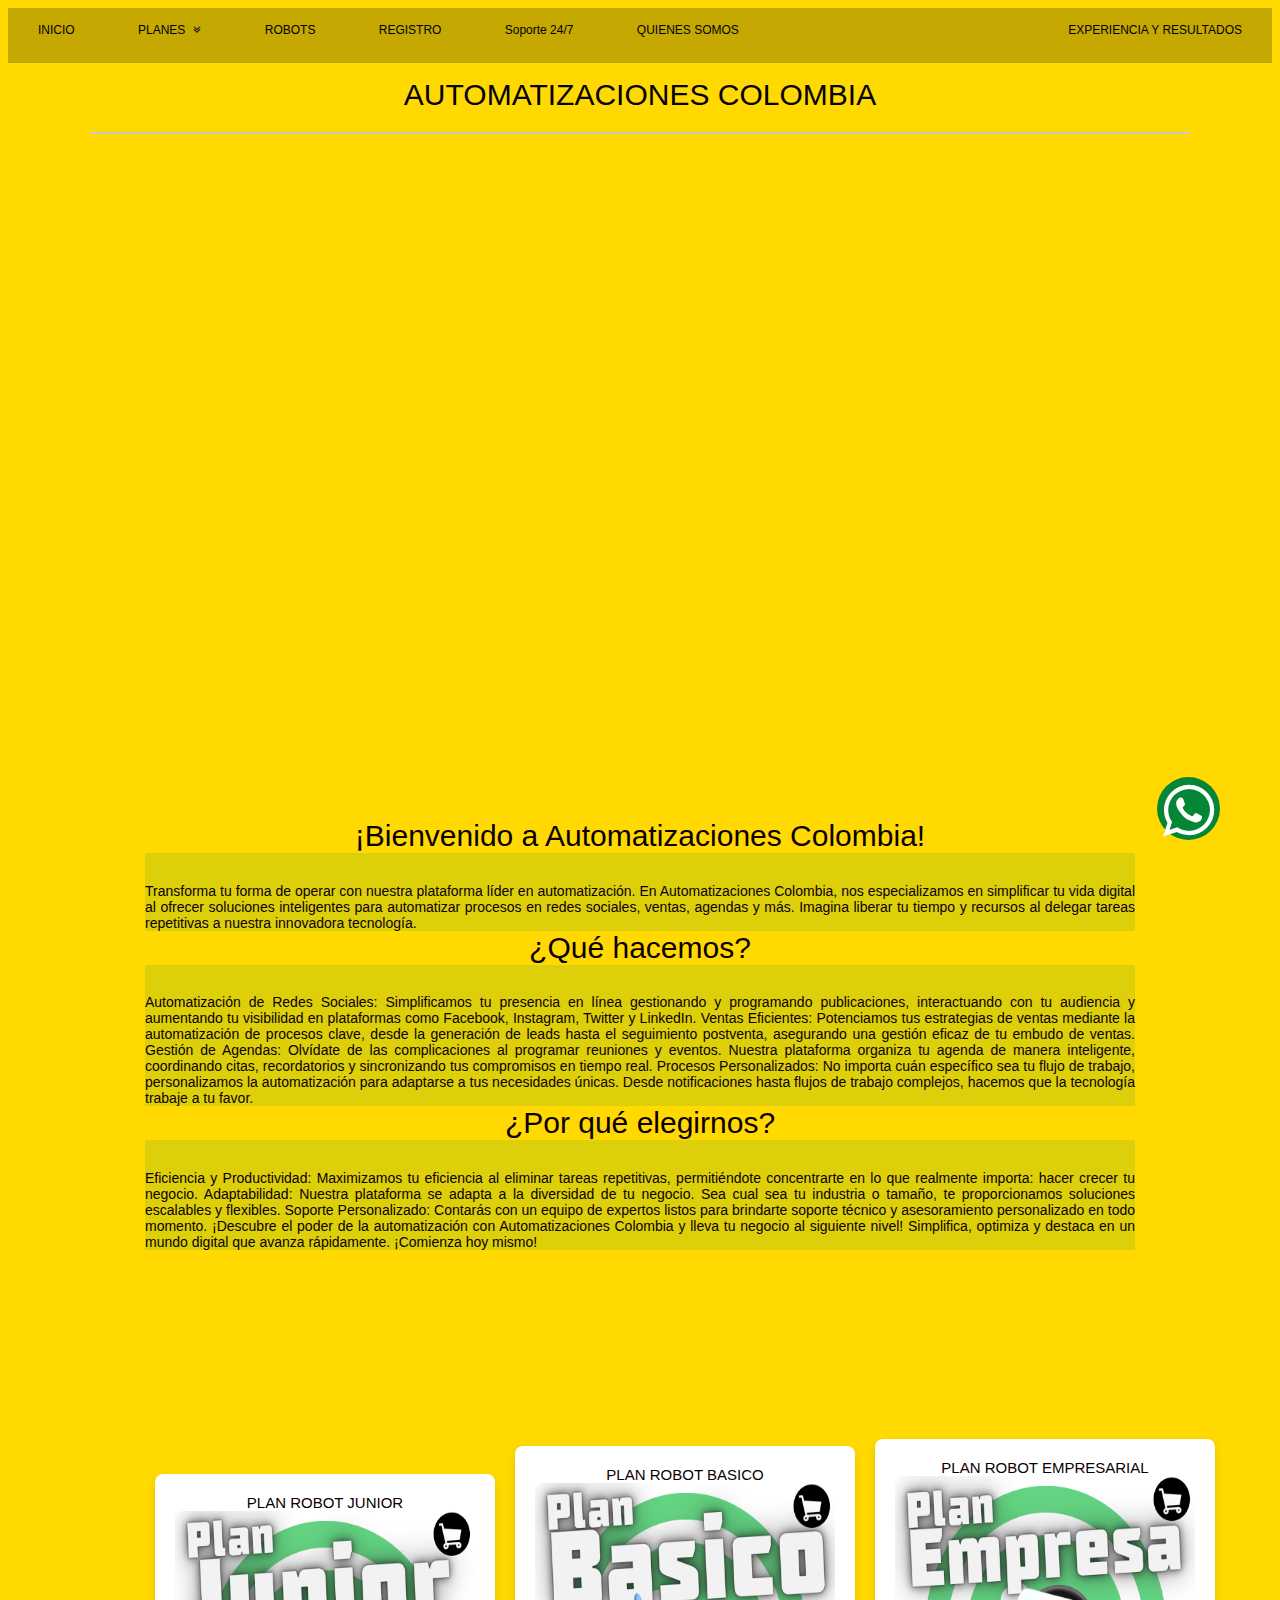
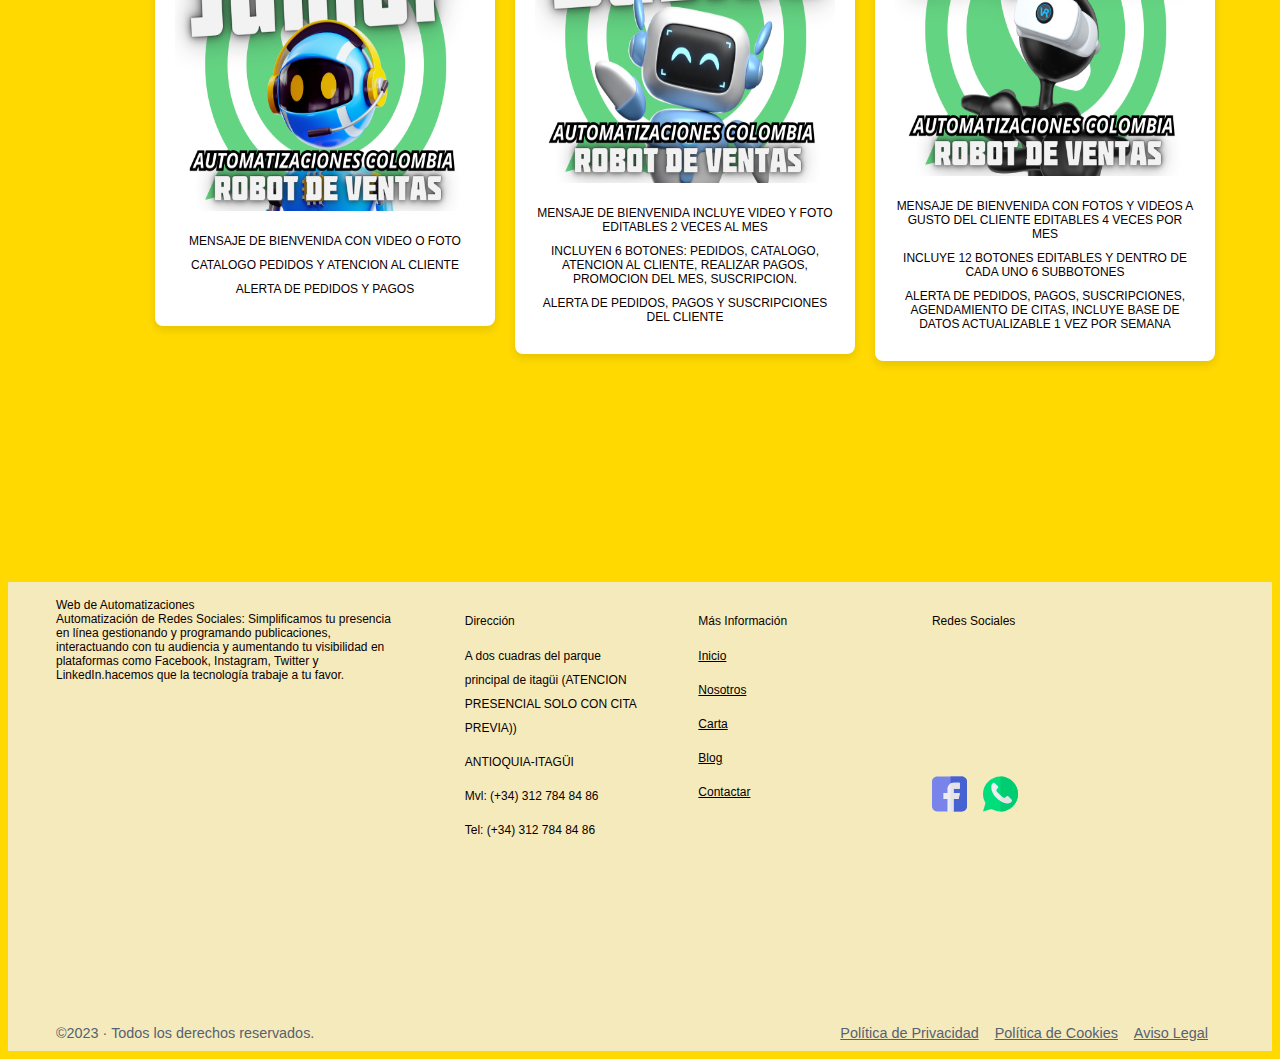
==== commit 6a6a8a0f: "Update index.html" ====
--- a/index.html
+++ b/index.html
@@ -192,37 +192,36 @@
 <div id="container">
 	<div class="column">
 		<h1>PLAN ROBOT JUNIOR</h1>
-		<img src="/INICIO/img/1.jpg" alt="Producto 1">
+		<img src="/INICIO/img/junior.png" alt="Producto 1">
 	  
 	  <ul>
-		<li>Beneficio 1</li>
-		<li>Beneficio 2</li>
-		<li>Beneficio 3</li>
+		<li>MENSAJE DE BIENVENIDA CON VIDEO O FOTO</li>
+		<li>CATALOGO PEDIDOS Y ATENCION AL CLIENTE</li>
+		<li>ALERTA DE PEDIDOS Y PAGOS</li>
 	  </ul>
 	</div>
   
 	<div class="column">
 		<h1>PLAN ROBOT BASICO</h1>
-	  <img src="/INICIO/img/2.jpg" alt="Producto 2">
-	  <ul>
-		<li>Beneficio 1</li>
-		<li>Beneficio 2</li>
-		<li>Beneficio 3</li>
+	  <img src="/INICIO/img/basico.png" alt="Producto 2">
+	  <ul>
+		<li>MENSAJE DE BIENVENIDA INCLUYE VIDEO Y FOTO EDITABLES 2 VECES AL MES</li>
+		<li>INCLUYEN 6 BOTONES: PEDIDOS, CATALOGO, ATENCION AL CLIENTE, REALIZAR PAGOS, PROMOCION DEL MES, SUSCRIPCION.   </li>
+		<li>ALERTA DE PEDIDOS, PAGOS Y SUSCRIPCIONES DEL CLIENTE</li>
 	  </ul>
 	</div>
   
 	<div class="column">
 		<h1>PLAN ROBOT EMPRESARIAL</h1>
-	  <img src="/INICIO/img/3.jpg" alt="Producto 3">
+	  <img src="/INICIO/img/empresa.png" alt="Producto 3">
 	  
 	  <ul>
-		<li>Beneficio 1</li>
-		<li>Beneficio 2</li>
-		<li>Beneficio 3</li>
+		<li>MENSAJE DE BIENVENIDA CON FOTOS Y VIDEOS A GUSTO DEL CLIENTE EDITABLES 4 VECES POR MES</li>
+		<li>INCLUYE 12 BOTONES EDITABLES Y DENTRO DE CADA UNO 6 SUBBOTONES </li>
+		<li>ALERTA DE PEDIDOS, PAGOS, SUSCRIPCIONES, AGENDAMIENTO DE CITAS, INCLUYE BASE DE DATOS ACTUALIZABLE 1 VEZ POR SEMANA</li>
 	  </ul>
 	</div>
   </div>
-
 
 			
 			<section class="products-list">
--- a/INICIO/estilos.css
+++ b/INICIO/estilos.css
@@ -12,35 +12,7 @@
 		
 	
 }
-footer{
-	margin: auto;
-	width: 40%;
-	.buttons {
-		min-width: 100px;
-		display: flex;
-		justify-content: space-evenly;
-		margin-top: 15px;
-	  }
-	  
-	  .buttons a {
-		text-decoration: none;
-		font-size: 28px;
-		width: 50px;
-		height: 50px;
-		line-height: 50px;
-		text-align: center;
-		background: #524931;
-		color: #f1f1f1;
-		border-radius: 50%;
-		box-shadow: 2px 2px 5px rgba(0, 0, 0, .5);
-		transition: all .4s ease-in-out;
-	  }
-	  
-	  .buttons a:hover {
-		transform: scale(1.2);
-	  }
-
-}
+
 
 
 .wrap{
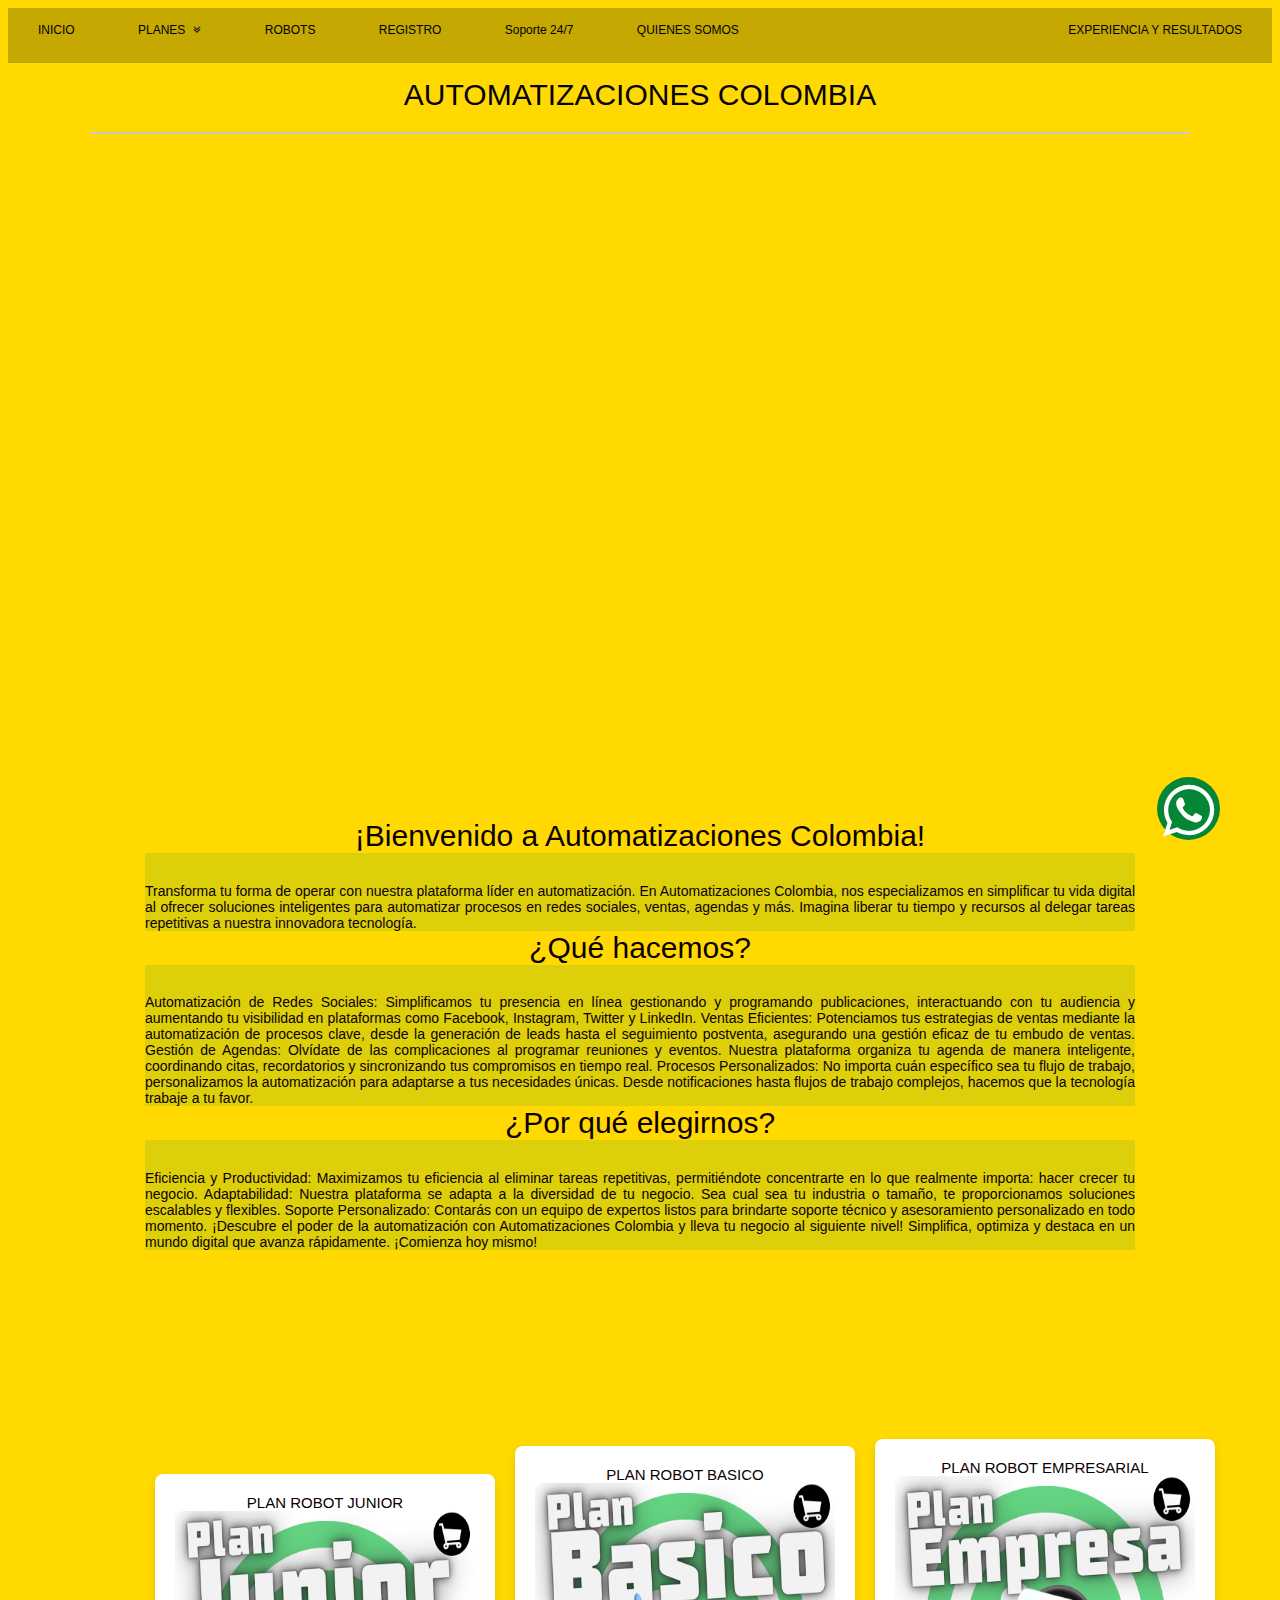
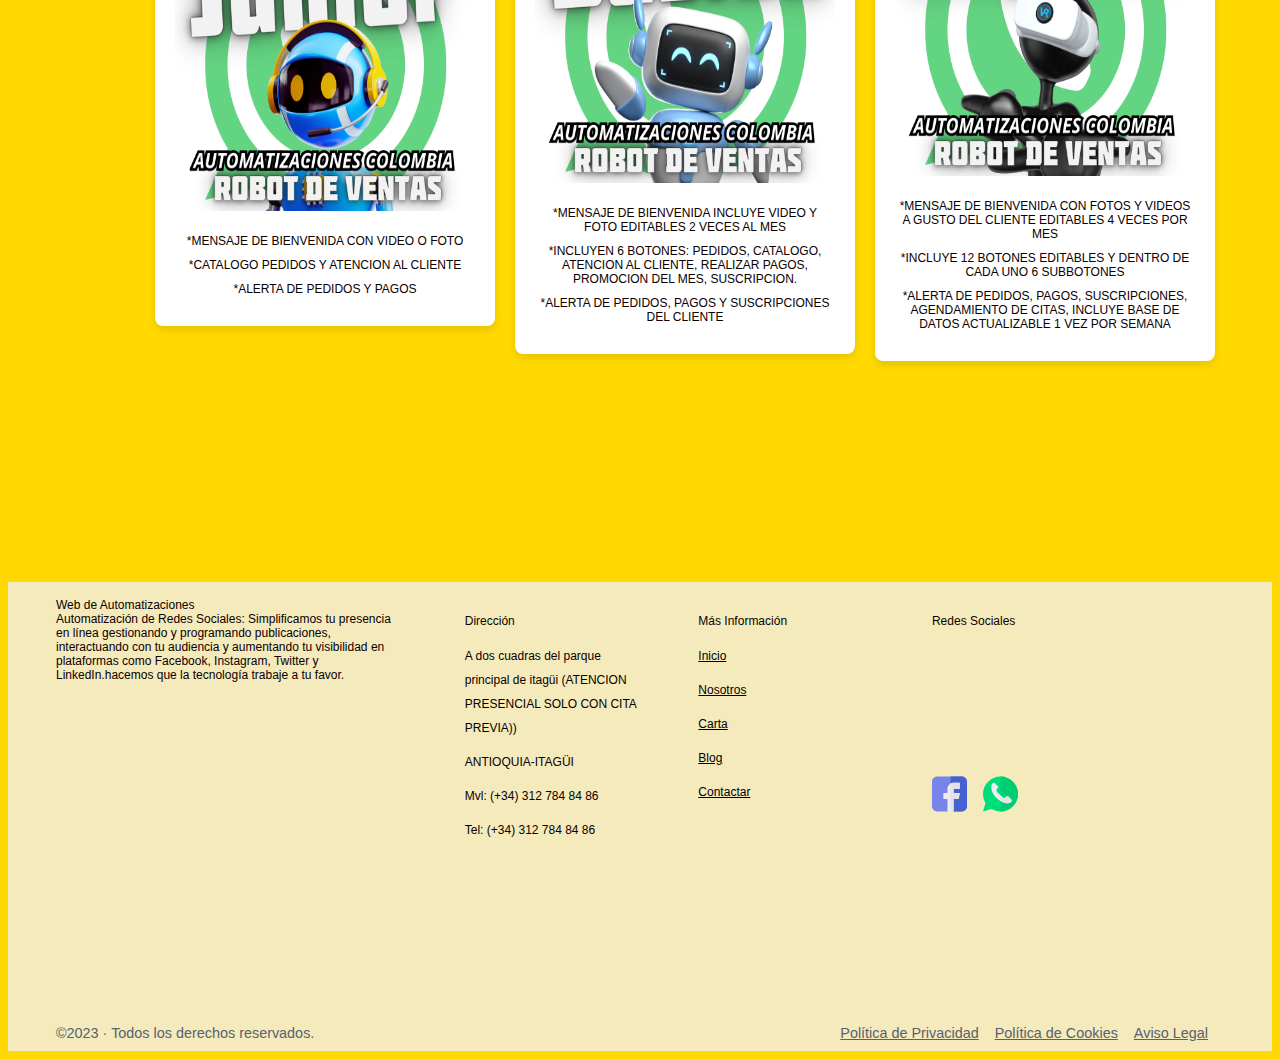
==== commit d4e77294: "Update index.html" ====
--- a/index.html
+++ b/index.html
@@ -195,9 +195,9 @@
 		<img src="/INICIO/img/junior.png" alt="Producto 1">
 	  
 	  <ul>
-		<li>MENSAJE DE BIENVENIDA CON VIDEO O FOTO</li>
-		<li>CATALOGO PEDIDOS Y ATENCION AL CLIENTE</li>
-		<li>ALERTA DE PEDIDOS Y PAGOS</li>
+		<li>*MENSAJE DE BIENVENIDA CON VIDEO O FOTO</li>
+		<li>*CATALOGO PEDIDOS Y ATENCION AL CLIENTE</li>
+		<li>*ALERTA DE PEDIDOS Y PAGOS</li>
 	  </ul>
 	</div>
   
@@ -205,9 +205,9 @@
 		<h1>PLAN ROBOT BASICO</h1>
 	  <img src="/INICIO/img/basico.png" alt="Producto 2">
 	  <ul>
-		<li>MENSAJE DE BIENVENIDA INCLUYE VIDEO Y FOTO EDITABLES 2 VECES AL MES</li>
-		<li>INCLUYEN 6 BOTONES: PEDIDOS, CATALOGO, ATENCION AL CLIENTE, REALIZAR PAGOS, PROMOCION DEL MES, SUSCRIPCION.   </li>
-		<li>ALERTA DE PEDIDOS, PAGOS Y SUSCRIPCIONES DEL CLIENTE</li>
+		<li>*MENSAJE DE BIENVENIDA INCLUYE VIDEO Y FOTO EDITABLES 2 VECES AL MES</li>
+		<li>*INCLUYEN 6 BOTONES: PEDIDOS, CATALOGO, ATENCION AL CLIENTE, REALIZAR PAGOS, PROMOCION DEL MES, SUSCRIPCION.   </li>
+		<li>*ALERTA DE PEDIDOS, PAGOS Y SUSCRIPCIONES DEL CLIENTE</li>
 	  </ul>
 	</div>
   
@@ -216,9 +216,9 @@
 	  <img src="/INICIO/img/empresa.png" alt="Producto 3">
 	  
 	  <ul>
-		<li>MENSAJE DE BIENVENIDA CON FOTOS Y VIDEOS A GUSTO DEL CLIENTE EDITABLES 4 VECES POR MES</li>
-		<li>INCLUYE 12 BOTONES EDITABLES Y DENTRO DE CADA UNO 6 SUBBOTONES </li>
-		<li>ALERTA DE PEDIDOS, PAGOS, SUSCRIPCIONES, AGENDAMIENTO DE CITAS, INCLUYE BASE DE DATOS ACTUALIZABLE 1 VEZ POR SEMANA</li>
+		<li>*MENSAJE DE BIENVENIDA CON FOTOS Y VIDEOS A GUSTO DEL CLIENTE EDITABLES 4 VECES POR MES</li>
+		<li>*INCLUYE 12 BOTONES EDITABLES Y DENTRO DE CADA UNO 6 SUBBOTONES </li>
+		<li>*ALERTA DE PEDIDOS, PAGOS, SUSCRIPCIONES, AGENDAMIENTO DE CITAS, INCLUYE BASE DE DATOS ACTUALIZABLE 1 VEZ POR SEMANA</li>
 	  </ul>
 	</div>
   </div>
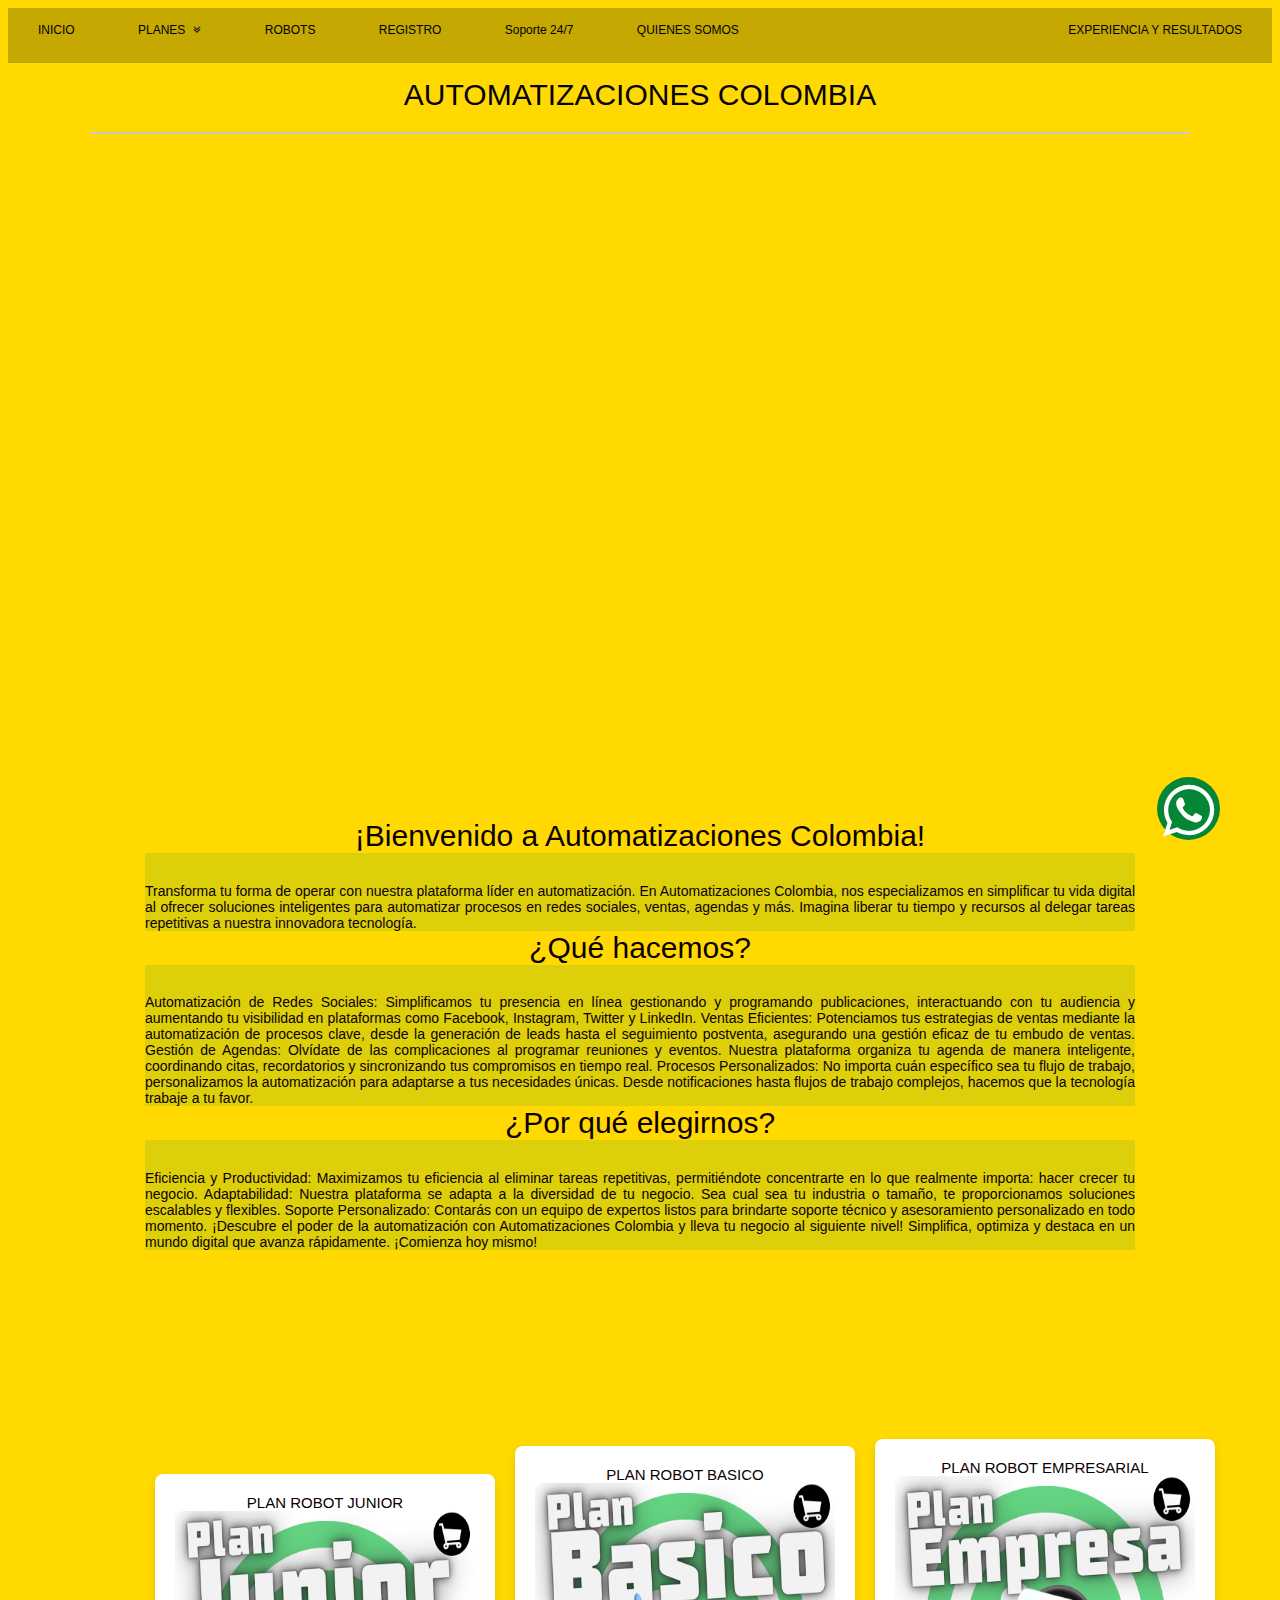
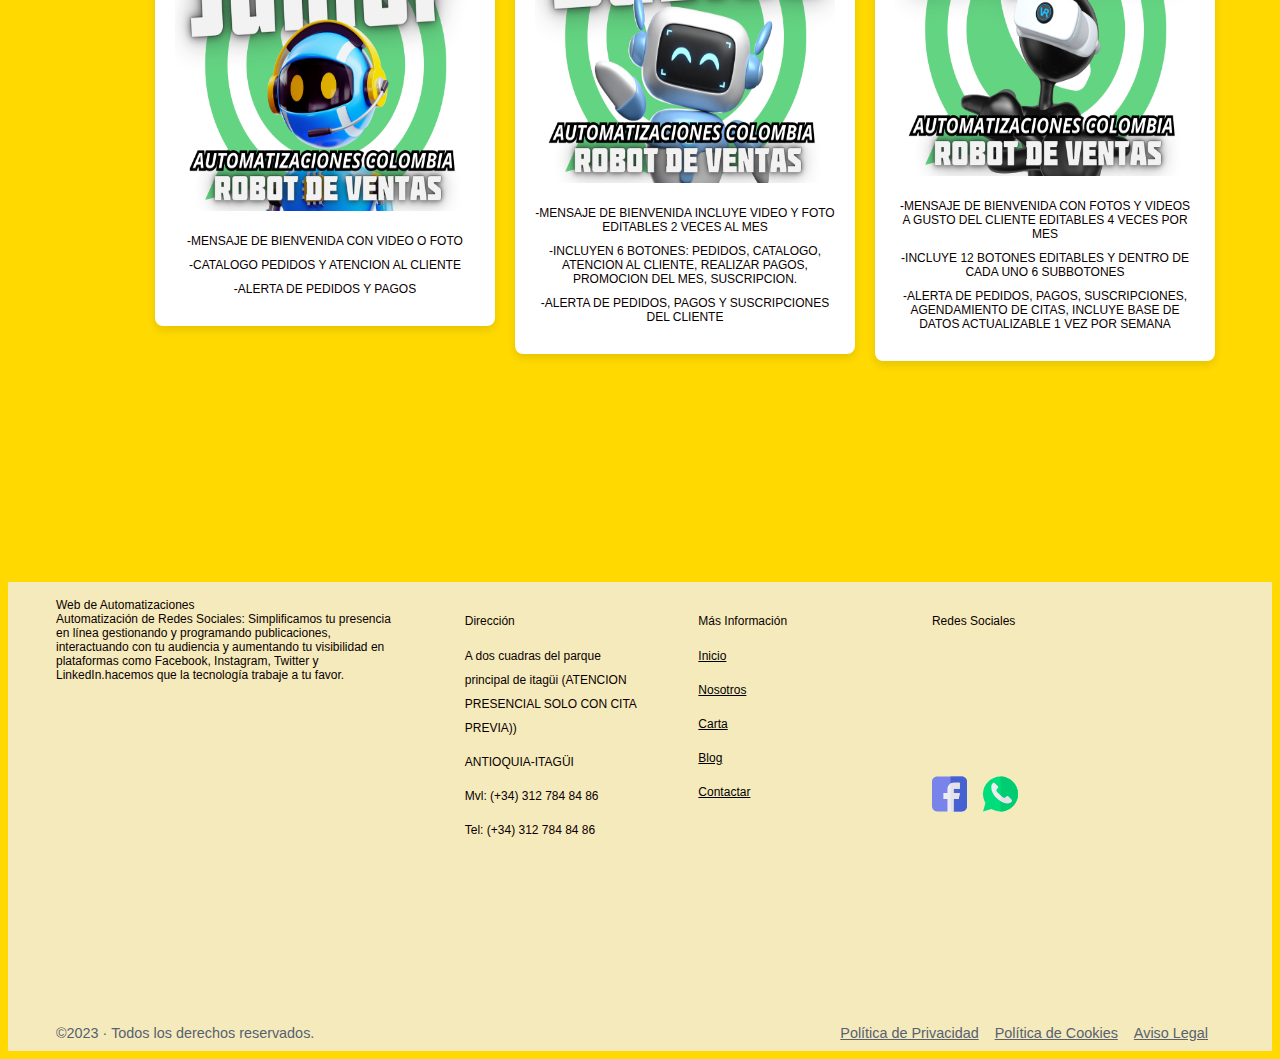
==== commit a17294e3: "Update index.html" ====
--- a/index.html
+++ b/index.html
@@ -195,9 +195,9 @@
 		<img src="/INICIO/img/junior.png" alt="Producto 1">
 	  
 	  <ul>
-		<li>*MENSAJE DE BIENVENIDA CON VIDEO O FOTO</li>
-		<li>*CATALOGO PEDIDOS Y ATENCION AL CLIENTE</li>
-		<li>*ALERTA DE PEDIDOS Y PAGOS</li>
+		<li>-MENSAJE DE BIENVENIDA CON VIDEO O FOTO</li>
+		<li>-CATALOGO PEDIDOS Y ATENCION AL CLIENTE</li>
+		<li>-ALERTA DE PEDIDOS Y PAGOS</li>
 	  </ul>
 	</div>
   
@@ -205,9 +205,9 @@
 		<h1>PLAN ROBOT BASICO</h1>
 	  <img src="/INICIO/img/basico.png" alt="Producto 2">
 	  <ul>
-		<li>*MENSAJE DE BIENVENIDA INCLUYE VIDEO Y FOTO EDITABLES 2 VECES AL MES</li>
-		<li>*INCLUYEN 6 BOTONES: PEDIDOS, CATALOGO, ATENCION AL CLIENTE, REALIZAR PAGOS, PROMOCION DEL MES, SUSCRIPCION.   </li>
-		<li>*ALERTA DE PEDIDOS, PAGOS Y SUSCRIPCIONES DEL CLIENTE</li>
+		<li>-MENSAJE DE BIENVENIDA INCLUYE VIDEO Y FOTO EDITABLES 2 VECES AL MES</li>
+		<li>-INCLUYEN 6 BOTONES: PEDIDOS, CATALOGO, ATENCION AL CLIENTE, REALIZAR PAGOS, PROMOCION DEL MES, SUSCRIPCION.   </li>
+		<li>-ALERTA DE PEDIDOS, PAGOS Y SUSCRIPCIONES DEL CLIENTE</li>
 	  </ul>
 	</div>
   
@@ -216,9 +216,9 @@
 	  <img src="/INICIO/img/empresa.png" alt="Producto 3">
 	  
 	  <ul>
-		<li>*MENSAJE DE BIENVENIDA CON FOTOS Y VIDEOS A GUSTO DEL CLIENTE EDITABLES 4 VECES POR MES</li>
-		<li>*INCLUYE 12 BOTONES EDITABLES Y DENTRO DE CADA UNO 6 SUBBOTONES </li>
-		<li>*ALERTA DE PEDIDOS, PAGOS, SUSCRIPCIONES, AGENDAMIENTO DE CITAS, INCLUYE BASE DE DATOS ACTUALIZABLE 1 VEZ POR SEMANA</li>
+		<li>-MENSAJE DE BIENVENIDA CON FOTOS Y VIDEOS A GUSTO DEL CLIENTE EDITABLES 4 VECES POR MES</li>
+		<li>-INCLUYE 12 BOTONES EDITABLES Y DENTRO DE CADA UNO 6 SUBBOTONES </li>
+		<li>-ALERTA DE PEDIDOS, PAGOS, SUSCRIPCIONES, AGENDAMIENTO DE CITAS, INCLUYE BASE DE DATOS ACTUALIZABLE 1 VEZ POR SEMANA</li>
 	  </ul>
 	</div>
   </div>
